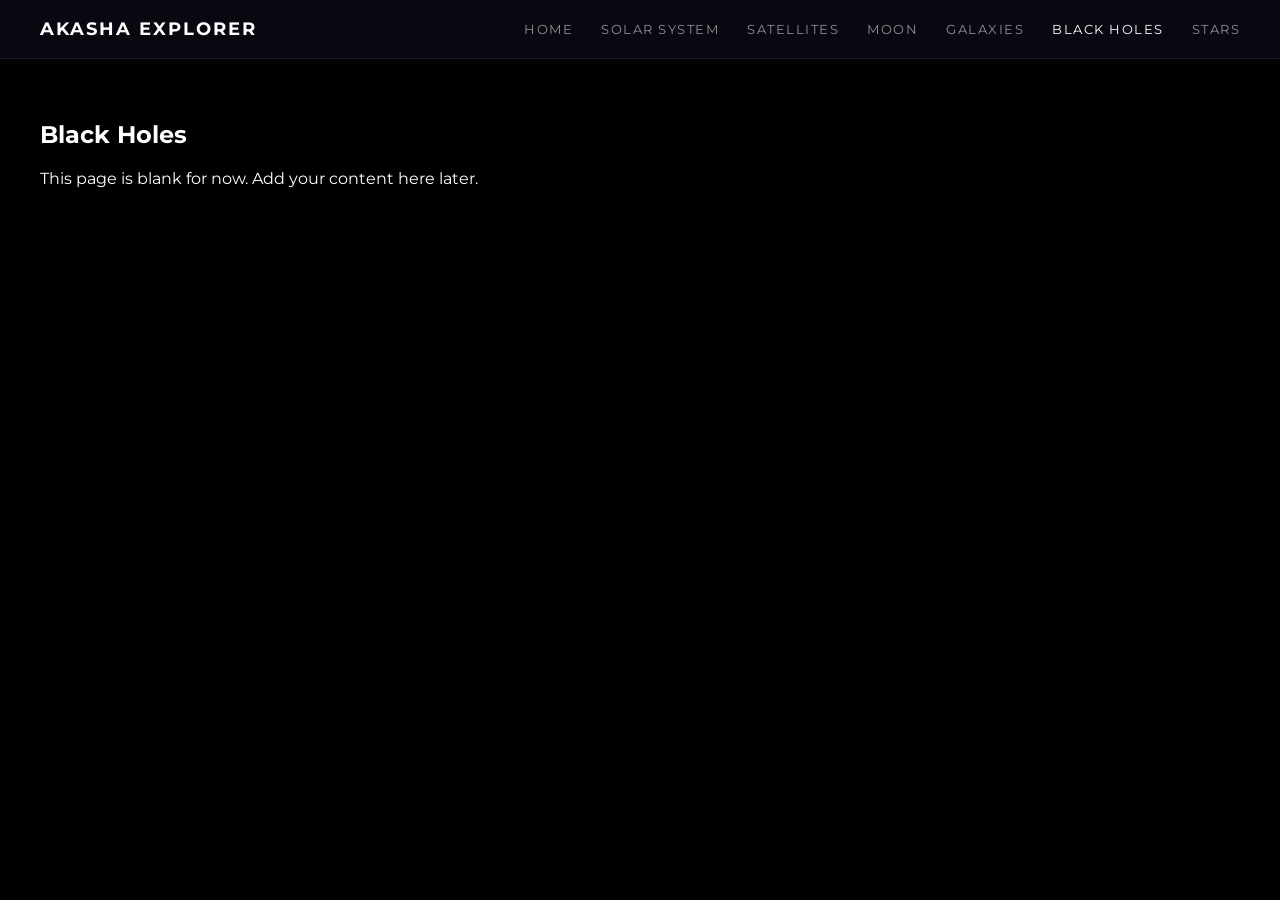
==== blackholes.html @ c32c744d "addpages" ====
<!DOCTYPE html>
<html lang="en">
<head>
  <meta charset="UTF-8" />
  <meta name="viewport" content="width=device-width, initial-scale=1.0" />
  <link rel="stylesheet" href="https://cdnjs.cloudflare.com/ajax/libs/font-awesome/4.7.0/css/font-awesome.css" />
  <link rel="stylesheet" href="style.css" />
  <title>Akasha Explorer — Black Holes</title>
</head>
<body class="blackholes-page">
  <header class="page-header">
    <a class="brand" href="index.html">Akasha Explorer</a>
    <nav class="page-nav">
      <a href="index.html">Home</a>
      <a href="solar.html">Solar System</a>
      <a href="satellites.html">Satellites</a>
      <a href="moon.html">Moon</a>
      <a href="galaxies.html">Galaxies</a>
      <a class="active" href="blackholes.html">Black Holes</a>
      <a href="stars.html">Stars</a>
    </nav>
  </header>

  <section class="page-section">
    <div class="page-placeholder">
      <h1>Black Holes</h1>
      <p>This page is blank for now. Add your content here later.</p>
    </div>
  </section>
</body>
</html>
---- style.css ----
@import url("https://fonts.googleapis.com/css?family=Montserrat:300,400,700");
.solar_systm {
  transform-style: preserve-3d;
  pointer-events: none;
  height: 100%;
  position: absolute;
  left: 0;
  right: 0;
}

* {
  -webkit-user-select: none;
  /* Chrome all / Safari all */
  -moz-user-select: none;
  /* Firefox all */
  -ms-user-select: none;
  /* IE 10+ */
  user-select: none;
  /* Likely future */
}

body .solar_systm .planet, body input[type=radio][name=planet]::after, body .overlay {
  position: absolute;
  left: 0;
  right: 0;
  top: 50%;
  transform: translateY(-50%);
  margin: auto;
}

body .solar_systm .planet.neptune .trajectory.ner, body .solar_systm .planet.neptune .trajectory.pro, body .solar_systm .planet.neptune .trajectory.tri, body .solar_systm .planet.uranus .trajectory.umb, body .solar_systm .planet.uranus .trajectory.ari, body .solar_systm .planet.uranus .trajectory.mir, body .solar_systm .planet.saturn .trajectory.enc, body .solar_systm .planet.saturn .trajectory.di, body .solar_systm .planet.saturn .trajectory.ti, body .solar_systm .planet.jupiter .trajectory.ga, body .solar_systm .planet.jupiter .trajectory.eu, body .solar_systm .planet.jupiter .trajectory.lop, body .solar_systm .planet.mars .trajectory.p, body .solar_systm .planet.mars .trajectory.d, body .solar_systm .planet.earth .trajectory.m {
  border: 2px dashed white;
  position: absolute;
  border-radius: 3400px;
  background: none !important;
  z-index: -2;
}

body .solar_systm .planet {
  height: 1200px;
  width: 1200px;
  border-radius: 600px;
  background: red;
  transition: transform 2.8s 0.23s cubic-bezier(0.33, 0, 0, 1), opacity 2s 0.8s, box-shadow 0s 0s;
  background-size: 1140px 910px !important;
  top: auto;
  bottom: -920px;
}
body .solar_systm .planet .moon {
  height: 200px;
  width: 200px;
  border-radius: 600px;
  background: red;
  position: absolute;
  text-align: center;
  color: white;
  text-transform: uppercase;
  opacity: 0;
  transition: all 0.6s 0.2s;
}
body .solar_systm .planet .moon h2 {
  font-weight: 100;
  font-size: 40px;
  letter-spacing: 5px;
  margin: 0;
  position: relative;
  top: -120px;
}
body .solar_systm .planet .moon h3 {
  font-weight: 100;
  font-size: 20px;
  letter-spacing: 5px;
  color: #fea082;
  margin: 0;
  position: relative;
  top: -120px;
}
@keyframes planet {
  from {
    background-position-y: 0px;
  }
  to {
    background-position-y: -1000px;
  }
}

body .solar {
  position: absolute;
  transform: rotatex(-20deg);
  perspective: 800px;
  width: 100%;
  height: 100%;
  transform-style: preserve-3d;
}

body input[type=radio][name=planet]::after {
  width: 220px;
  height: 220px;
  border-radius: 550px;
  appearance: none;
  outline: none;
  cursor: pointer;
  z-index: 12;
  left: 18px;
  bottom: 282px;
}

body {
  background: black;
  font-family: "Montserrat", sans-serif;
  margin: 0;
  padding: 0;
  color: white;
}
body:not(.home-page):not(.satellites-page):not(.moon-page) {
  overflow: hidden;
  height: 100vh;
}
body .logo {
  color: white;
  position: absolute;
  top: 40px;
  left: 0;
  right: 0;
  margin: auto;
  text-align: center;
  font-size: 14px;
  text-transform: uppercase;
  font-weight: 100;
  letter-spacing: 4px;
}
body .logo span {
  font-size: 12px;
  color: #f39041;
  display: block;
}
body label {
  cursor: pointer;
}
body label.mercury > .preview {
  background: url("https://www.solarsystemscope.com/images/textures/full/2k_makemake_fictional.jpg") !important;
}
body label.venus > .preview {
  background: url("https://nasa3d.arc.nasa.gov/shared_assets/images/ven0aaa2/ven0aaa2-copy-428-321.jpg") !important;
}
body label.earth > .preview {
  background: url("https://img00.deviantart.net/04ef/i/2009/114/3/e/new_earth_texture_map_by_lightondesigns.jpg") !important;
}
body label.mars > .preview {
  background: url("https://s3-us-west-2.amazonaws.com/s.cdpn.io/217233/mars_texture.jpg") !important;
}
body label.jupiter > .preview {
  background: url("https://www.jpl.nasa.gov/spaceimages/images/largesize/PIA07782_hires.jpg") !important;
}
body label.saturn > .preview {
  background: url("https://www.solarsystemscope.com/images/textures/full/2k_saturn.jpg") !important;
}
body label.uranus > .preview {
  background: url("https://img00.deviantart.net/957c/i/2017/165/4/9/uranus_texture_map_by_jcpag2010-db7yjwb.png") !important;
}
body label.neptune > .preview {
  background: url("https://img00.deviantart.net/f068/i/2017/165/b/c/neptune_texture_map_by_jcpag2010-dbcjcv5.png") !important;
}
body label.pluto > .preview {
  background: url("https://pre00.deviantart.net/4677/th/pre/f/2015/314/4/e/pluto_map__2015_nov_10__by_snowfall_the_cat-d918tlb.png") !important;
}
body label.menu {
  color: white;
  display: block;
  position: absolute;
  cursor: pointer;
  left: 90px;
  z-index: 2;
}
body label.menu:after {
  display: block;
  width: 12px;
  height: 12px;
  border: 2px solid white;
  border-radius: 60px;
  content: "";
  z-index: 2;
  position: absolute;
  top: -4px;
  left: -4px;
}
body label.menu:hover h2, body label.menu:hover h3 {
  opacity: 1;
}
body label.menu.mercury h2 .pip {
  background: #E8927C;
}
body label.menu.venus h2 .pip {
  background: #b45d15;
}
body label.menu.earth h2 .pip {
  background: #26daaa;
}
body label.menu.mars h2 .pip {
  background: #e55f45;
}
body label.menu.jupiter h2 .pip {
  background: orange;
}
body label.menu.saturn h2 .pip {
  background: #b29d81;
}
body label.menu.uranus h2 .pip {
  background: #8dcdd8;
}
body label.menu.neptune h2 .pip {
  background: #4f83e2;
}
body label.menu.pluto h2 .pip {
  background: #FF8732;
}
body label.menu .preview {
  width: 30px;
  height: 30px;
  background: yellow;
  float: left;
  background-size: auto 100% !important;
  position: absolute;
  border-radius: 100px;
  box-shadow: 0 -13px 10px 2px black inset;
}
body label.menu .info {
  position: relative;
  left: 50px;
  top: 1px;
}
body label.menu h2,
body label.menu h3 {
  text-transform: uppercase;
  margin: 0;
  font-weight: 100;
  letter-spacing: 2px;
}
body label.menu h2 {
  font-size: 11px;
  opacity: 0.4;
  margin-bottom: 4px;
}
body label.menu h2 .pip {
  width: 0;
  height: 9px;
  background: #fea082;
  float: left;
  position: relative;
  top: 3px;
  transition: all 0.3s;
  margin-right: 0px;
}
body label.menu h3 {
  font-size: 8px;
  letter-spacing: 1px;
  transition: all 0.3s;
  opacity: 0.3;
}
body label.menu:nth-of-type(1) {
  top: calc(50vh + 100px + ((14px + 34px) * 1) + 0px - 369px);
}
body label.menu:nth-of-type(2) {
  top: calc(50vh + 100px + ((14px + 34px) * 2) + 0px - 369px);
}
body label.menu:nth-of-type(3) {
  top: calc(50vh + 100px + ((14px + 34px) * 3) + 0px - 369px);
}
body label.menu:nth-of-type(4) {
  top: calc(50vh + 100px + ((14px + 34px) * 4) + 0px - 369px);
}
body label.menu:nth-of-type(5) {
  top: calc(50vh + 100px + ((14px + 34px) * 5) + 0px - 369px);
}
body label.menu:nth-of-type(6) {
  top: calc(50vh + 100px + ((14px + 34px) * 6) + 0px - 369px);
}
body label.menu:nth-of-type(7) {
  top: calc(50vh + 100px + ((14px + 34px) * 7) + 0px - 369px);
}
body label.menu:nth-of-type(8) {
  top: calc(50vh + 100px + ((14px + 34px) * 8) + 0px - 369px);
}
body label.menu:nth-of-type(9) {
  top: calc(50vh + 100px + ((14px + 34px) * 9) + 0px - 369px);
}
body input.read {
  display: none;
}
body .read:checked + label + input + .panel {
  right: 0;
}
body .read:checked + label {
  width: calc(100% - 420px);
}
body .read:checked + label::after {
  opacity: 1;
  left: 0;
}
body .read:checked + label + label {
  transition: all 0.3s 0.6s;
  opacity: 1;
}
body .read:not(:checked) + label + label {
  transition: all 0.3s 0s;
  opacity: 0;
}
body label.close {
  position: absolute;
  right: 60px;
  opacity: 0;
  transition: all 0.3s 0.4s;
  z-index: 3;
  top: 65px;
}
body label.closeBig {
  position: absolute;
  top: 0;
  left: 0;
  z-index: 3;
  height: 100vh;
  transition: all 0.2s;
  z-index: 10;
  width: 0;
  background: rgba(56, 37, 99, 0.38);
}
body label.closeBig::after {
  content: "Back";
  text-align: center;
  font-size: 30px;
  color: white;
  position: absolute;
  left: -140px;
  opacity: 0;
  right: 0;
  top: 50%;
  transform: translateY(-50%);
}
body .overlay {
  border-bottom: 1020px solid black;
  width: 1800px;
  height: 620px;
  top: auto;
  -webkit-transform: none;
  transform: none;
  top: -240px;
  left: -303px;
  opacity: 1;
  border-radius: 100%;
  z-index: 0;
  box-shadow: 0px -190px 215px 110px black inset;
}
body input[type=radio][name=planet] {
  appearance: none;
}
body input[type=radio][name=planet]::after {
  content: "";
}
body input[type=radio][name=planet].planet1:checked::after {
  display: none;
}
body input[type=radio][name=planet].planet1:checked + label + input::after {
  display: none;
}
body input[type=radio][name=planet].planet1:checked + label + div .solar_systm:nth-of-type(1) {
  pointer-events: all;
}
body input[type=radio][name=planet].planet1:checked + label + div .solar_systm:nth-of-type(1) .planet {
  transform: translateZ(0px) translateY(0) rotatex(4deg) scaleX(0.89);
  opacity: 2;
  animation: planet 60s 3.9s infinite linear;
}
body input[type=radio][name=planet].planet1:checked + label + div .solar_systm:nth-of-type(1) .planet_description {
  opacity: 1;
  transition: all 0.6s 2.6s;
}
body input[type=radio][name=planet].planet1:checked + label + div .solar_systm:nth-of-type(1) .planet_description h2,
body input[type=radio][name=planet].planet1:checked + label + div .solar_systm:nth-of-type(1) .planet_description h1 {
  position: relative;
  top: 0px;
  transition: all 0.5s 3s;
}
body input[type=radio][name=planet].planet1:checked + label + div .solar_systm:nth-of-type(1) .planet_description p,
body input[type=radio][name=planet].planet1:checked + label + div .solar_systm:nth-of-type(1) .planet_description a {
  transition: all 1s 3.5s, padding 0.3s 0s;
  opacity: 1;
}
body input[type=radio][name=planet].planet1:checked + label + div .solar_systm:nth-of-type(1) .planet .moon {
  opacity: 1;
  transition: all 1s 3.2s;
}
body input[type=radio][name=planet].planet1:checked + label + div .solar_systm:nth-of-type(1) .planet .trajectory {
  opacity: 0.2;
  transition: all 0.6s 2.9s;
}
body input[type=radio][name=planet].planet1:checked + label + div .solar_systm:nth-of-type(1) .planet .overlay {
  opacity: 1;
  top: -240px;
}
body input[type=radio][name=planet].planet1:checked + label + div .solar_systm:nth-of-type(2) .planet {
  transform: translateZ(-2300px) translateY(0) rotatex(4deg) scaleX(0.89);
  opacity: 1;
}
body input[type=radio][name=planet].planet1:checked + label + div .solar_systm:nth-of-type(3) .planet {
  transform: translateZ(-4600px) translateY(0) rotatex(4deg) scaleX(0.89);
  opacity: 0;
}
body input[type=radio][name=planet].planet1:checked + label + div .solar_systm:nth-of-type(4) .planet {
  transform: translateZ(-6900px) translateY(0) rotatex(4deg) scaleX(0.89);
  opacity: -1;
}
body input[type=radio][name=planet].planet1:checked + label + div .solar_systm:nth-of-type(5) .planet {
  transform: translateZ(-9200px) translateY(0) rotatex(4deg) scaleX(0.89);
  opacity: -2;
}
body input[type=radio][name=planet].planet1:checked + label + div .solar_systm:nth-of-type(6) .planet {
  transform: translateZ(-11500px) translateY(0) rotatex(4deg) scaleX(0.89);
  opacity: -3;
}
body input[type=radio][name=planet].planet1:checked + label + div .solar_systm:nth-of-type(7) .planet {
  transform: translateZ(-13800px) translateY(0) rotatex(4deg) scaleX(0.89);
  opacity: -4;
}
body input[type=radio][name=planet].planet1:checked + label + div .solar_systm:nth-of-type(8) .planet {
  transform: translateZ(-16100px) translateY(0) rotatex(4deg) scaleX(0.89);
  opacity: -5;
}
body input[type=radio][name=planet].planet1:checked + label + div .solar_systm:nth-of-type(9) .planet {
  transform: translateZ(-18400px) translateY(0) rotatex(4deg) scaleX(0.89);
  opacity: -6;
}
body input[type=radio][name=planet].planet1:checked + label.mercury > .info h3 {
  color: #E8927C;
}
body input[type=radio][name=planet].planet1:checked + label.venus > .info h3 {
  color: #b45d15;
}
body input[type=radio][name=planet].planet1:checked + label.earth > .info h3 {
  color: #26daaa;
}
body input[type=radio][name=planet].planet1:checked + label.mars > .info h3 {
  color: #e55f45;
}
body input[type=radio][name=planet].planet1:checked + label.jupiter > .info h3 {
  color: orange;
}
body input[type=radio][name=planet].planet1:checked + label.saturn > .info h3 {
  color: #b29d81;
}
body input[type=radio][name=planet].planet1:checked + label.uranus > .info h3 {
  color: #8dcdd8;
}
body input[type=radio][name=planet].planet1:checked + label.neptune > .info h3 {
  color: #4f83e2;
}
body input[type=radio][name=planet].planet1:checked + label.pluto > .info h3 {
  color: #FF8732;
}
body input[type=radio][name=planet].planet1:checked + label {
  opacity: 1;
}
body input[type=radio][name=planet].planet1:checked + label:before {
  display: block;
  width: 4px;
  height: 4px;
  position: absolute;
  left: 2px;
  top: 2px;
  z-index: 2;
  background: white;
  border-radius: 4px;
  content: "";
}
body input[type=radio][name=planet].planet1:checked + label > .info h2 {
  opacity: 1;
}
body input[type=radio][name=planet].planet1:checked + label > .info h2 .pip {
  width: 30px;
  margin-right: 6px;
}
body input[type=radio][name=planet].planet1:checked + label > .info h3 {
  opacity: 1;
  color: #fea082;
}
body input[type=radio][name=planet] {
  appearance: none;
}
body input[type=radio][name=planet]::after {
  content: "";
}
body input[type=radio][name=planet].planet2:checked::after {
  display: none;
}
body input[type=radio][name=planet].planet2:checked + label + input::after {
  display: none;
}
body input[type=radio][name=planet].planet2:checked + label + input + label + input::after {
  display: none;
}
body input[type=radio][name=planet].planet2:checked + label + input + label + div .solar_systm:nth-of-type(2) {
  pointer-events: all;
}
body input[type=radio][name=planet].planet2:checked + label + input + label + div .solar_systm:nth-of-type(1) .planet {
  transform: translateZ(2300px) translateY(0) rotatex(4deg) scaleX(0.89);
  opacity: 3;
}
body input[type=radio][name=planet].planet2:checked + label + input + label + div .solar_systm:nth-of-type(2) .planet {
  transform: translateZ(0px) translateY(0) rotatex(4deg) scaleX(0.89);
  opacity: 2;
  animation: planet 60s 3.9s infinite linear;
}
body input[type=radio][name=planet].planet2:checked + label + input + label + div .solar_systm:nth-of-type(2) .planet_description {
  opacity: 1;
  transition: all 0.6s 2.6s;
}
body input[type=radio][name=planet].planet2:checked + label + input + label + div .solar_systm:nth-of-type(2) .planet_description h2,
body input[type=radio][name=planet].planet2:checked + label + input + label + div .solar_systm:nth-of-type(2) .planet_description h1 {
  position: relative;
  top: 0px;
  transition: all 0.5s 3s;
}
body input[type=radio][name=planet].planet2:checked + label + input + label + div .solar_systm:nth-of-type(2) .planet_description p,
body input[type=radio][name=planet].planet2:checked + label + input + label + div .solar_systm:nth-of-type(2) .planet_description a {
  transition: all 1s 3.5s, padding 0.3s 0s;
  opacity: 1;
}
body input[type=radio][name=planet].planet2:checked + label + input + label + div .solar_systm:nth-of-type(2) .planet .moon {
  opacity: 1;
  transition: all 1s 3.2s;
}
body input[type=radio][name=planet].planet2:checked + label + input + label + div .solar_systm:nth-of-type(2) .planet .trajectory {
  opacity: 0.2;
  transition: all 0.6s 2.9s;
}
body input[type=radio][name=planet].planet2:checked + label + input + label + div .solar_systm:nth-of-type(2) .planet .overlay {
  opacity: 1;
  top: -240px;
}
body input[type=radio][name=planet].planet2:checked + label + input + label + div .solar_systm:nth-of-type(3) .planet {
  transform: translateZ(-2300px) translateY(0) rotatex(4deg) scaleX(0.89);
  opacity: 1;
}
body input[type=radio][name=planet].planet2:checked + label + input + label + div .solar_systm:nth-of-type(4) .planet {
  transform: translateZ(-4600px) translateY(0) rotatex(4deg) scaleX(0.89);
  opacity: 0;
}
body input[type=radio][name=planet].planet2:checked + label + input + label + div .solar_systm:nth-of-type(5) .planet {
  transform: translateZ(-6900px) translateY(0) rotatex(4deg) scaleX(0.89);
  opacity: -1;
}
body input[type=radio][name=planet].planet2:checked + label + input + label + div .solar_systm:nth-of-type(6) .planet {
  transform: translateZ(-9200px) translateY(0) rotatex(4deg) scaleX(0.89);
  opacity: -2;
}
body input[type=radio][name=planet].planet2:checked + label + input + label + div .solar_systm:nth-of-type(7) .planet {
  transform: translateZ(-11500px) translateY(0) rotatex(4deg) scaleX(0.89);
  opacity: -3;
}
body input[type=radio][name=planet].planet2:checked + label + input + label + div .solar_systm:nth-of-type(8) .planet {
  transform: translateZ(-13800px) translateY(0) rotatex(4deg) scaleX(0.89);
  opacity: -4;
}
body input[type=radio][name=planet].planet2:checked + label + input + label + div .solar_systm:nth-of-type(9) .planet {
  transform: translateZ(-16100px) translateY(0) rotatex(4deg) scaleX(0.89);
  opacity: -5;
}
body input[type=radio][name=planet].planet2:checked + label.mercury > .info h3 {
  color: #E8927C;
}
body input[type=radio][name=planet].planet2:checked + label.venus > .info h3 {
  color: #b45d15;
}
body input[type=radio][name=planet].planet2:checked + label.earth > .info h3 {
  color: #26daaa;
}
body input[type=radio][name=planet].planet2:checked + label.mars > .info h3 {
  color: #e55f45;
}
body input[type=radio][name=planet].planet2:checked + label.jupiter > .info h3 {
  color: orange;
}
body input[type=radio][name=planet].planet2:checked + label.saturn > .info h3 {
  color: #b29d81;
}
body input[type=radio][name=planet].planet2:checked + label.uranus > .info h3 {
  color: #8dcdd8;
}
body input[type=radio][name=planet].planet2:checked + label.neptune > .info h3 {
  color: #4f83e2;
}
body input[type=radio][name=planet].planet2:checked + label.pluto > .info h3 {
  color: #FF8732;
}
body input[type=radio][name=planet].planet2:checked + label {
  opacity: 1;
}
body input[type=radio][name=planet].planet2:checked + label:before {
  display: block;
  width: 4px;
  height: 4px;
  position: absolute;
  left: 2px;
  top: 2px;
  z-index: 2;
  background: white;
  border-radius: 4px;
  content: "";
}
body input[type=radio][name=planet].planet2:checked + label > .info h2 {
  opacity: 1;
}
body input[type=radio][name=planet].planet2:checked + label > .info h2 .pip {
  width: 30px;
  margin-right: 6px;
}
body input[type=radio][name=planet].planet2:checked + label > .info h3 {
  opacity: 1;
  color: #fea082;
}
body input[type=radio][name=planet] {
  appearance: none;
}
body input[type=radio][name=planet]::after {
  content: "";
}
body input[type=radio][name=planet].planet3:checked::after {
  display: none;
}
body input[type=radio][name=planet].planet3:checked + label + input::after {
  display: none;
}
body input[type=radio][name=planet].planet3:checked + label + input + label + input::after {
  display: none;
}
body input[type=radio][name=planet].planet3:checked + label + input + label + input + label + input::after {
  display: none;
}
body input[type=radio][name=planet].planet3:checked + label + input + label + input + label + div .solar_systm:nth-of-type(3) {
  pointer-events: all;
}
body input[type=radio][name=planet].planet3:checked + label + input + label + input + label + div .solar_systm:nth-of-type(1) .planet {
  transform: translateZ(4600px) translateY(0) rotatex(4deg) scaleX(0.89);
  opacity: 4;
}
body input[type=radio][name=planet].planet3:checked + label + input + label + input + label + div .solar_systm:nth-of-type(2) .planet {
  transform: translateZ(2300px) translateY(0) rotatex(4deg) scaleX(0.89);
  opacity: 3;
}
body input[type=radio][name=planet].planet3:checked + label + input + label + input + label + div .solar_systm:nth-of-type(3) .planet {
  transform: translateZ(0px) translateY(0) rotatex(4deg) scaleX(0.89);
  opacity: 2;
  animation: planet 60s 3.9s infinite linear;
}
body input[type=radio][name=planet].planet3:checked + label + input + label + input + label + div .solar_systm:nth-of-type(3) .planet_description {
  opacity: 1;
  transition: all 0.6s 2.6s;
}
body input[type=radio][name=planet].planet3:checked + label + input + label + input + label + div .solar_systm:nth-of-type(3) .planet_description h2,
body input[type=radio][name=planet].planet3:checked + label + input + label + input + label + div .solar_systm:nth-of-type(3) .planet_description h1 {
  position: relative;
  top: 0px;
  transition: all 0.5s 3s;
}
body input[type=radio][name=planet].planet3:checked + label + input + label + input + label + div .solar_systm:nth-of-type(3) .planet_description p,
body input[type=radio][name=planet].planet3:checked + label + input + label + input + label + div .solar_systm:nth-of-type(3) .planet_description a {
  transition: all 1s 3.5s, padding 0.3s 0s;
  opacity: 1;
}
body input[type=radio][name=planet].planet3:checked + label + input + label + input + label + div .solar_systm:nth-of-type(3) .planet .moon {
  opacity: 1;
  transition: all 1s 3.2s;
}
body input[type=radio][name=planet].planet3:checked + label + input + label + input + label + div .solar_systm:nth-of-type(3) .planet .trajectory {
  opacity: 0.2;
  transition: all 0.6s 2.9s;
}
body input[type=radio][name=planet].planet3:checked + label + input + label + input + label + div .solar_systm:nth-of-type(3) .planet .overlay {
  opacity: 1;
  top: -240px;
}
body input[type=radio][name=planet].planet3:checked + label + input + label + input + label + div .solar_systm:nth-of-type(4) .planet {
  transform: translateZ(-2300px) translateY(0) rotatex(4deg) scaleX(0.89);
  opacity: 1;
}
body input[type=radio][name=planet].planet3:checked + label + input + label + input + label + div .solar_systm:nth-of-type(5) .planet {
  transform: translateZ(-4600px) translateY(0) rotatex(4deg) scaleX(0.89);
  opacity: 0;
}
body input[type=radio][name=planet].planet3:checked + label + input + label + input + label + div .solar_systm:nth-of-type(6) .planet {
  transform: translateZ(-6900px) translateY(0) rotatex(4deg) scaleX(0.89);
  opacity: -1;
}
body input[type=radio][name=planet].planet3:checked + label + input + label + input + label + div .solar_systm:nth-of-type(7) .planet {
  transform: translateZ(-9200px) translateY(0) rotatex(4deg) scaleX(0.89);
  opacity: -2;
}
body input[type=radio][name=planet].planet3:checked + label + input + label + input + label + div .solar_systm:nth-of-type(8) .planet {
  transform: translateZ(-11500px) translateY(0) rotatex(4deg) scaleX(0.89);
  opacity: -3;
}
body input[type=radio][name=planet].planet3:checked + label + input + label + input + label + div .solar_systm:nth-of-type(9) .planet {
  transform: translateZ(-13800px) translateY(0) rotatex(4deg) scaleX(0.89);
  opacity: -4;
}
body input[type=radio][name=planet].planet3:checked + label.mercury > .info h3 {
  color: #E8927C;
}
body input[type=radio][name=planet].planet3:checked + label.venus > .info h3 {
  color: #b45d15;
}
body input[type=radio][name=planet].planet3:checked + label.earth > .info h3 {
  color: #26daaa;
}
body input[type=radio][name=planet].planet3:checked + label.mars > .info h3 {
  color: #e55f45;
}
body input[type=radio][name=planet].planet3:checked + label.jupiter > .info h3 {
  color: orange;
}
body input[type=radio][name=planet].planet3:checked + label.saturn > .info h3 {
  color: #b29d81;
}
body input[type=radio][name=planet].planet3:checked + label.uranus > .info h3 {
  color: #8dcdd8;
}
body input[type=radio][name=planet].planet3:checked + label.neptune > .info h3 {
  color: #4f83e2;
}
body input[type=radio][name=planet].planet3:checked + label.pluto > .info h3 {
  color: #FF8732;
}
body input[type=radio][name=planet].planet3:checked + label {
  opacity: 1;
}
body input[type=radio][name=planet].planet3:checked + label:before {
  display: block;
  width: 4px;
  height: 4px;
  position: absolute;
  left: 2px;
  top: 2px;
  z-index: 2;
  background: white;
  border-radius: 4px;
  content: "";
}
body input[type=radio][name=planet].planet3:checked + label > .info h2 {
  opacity: 1;
}
body input[type=radio][name=planet].planet3:checked + label > .info h2 .pip {
  width: 30px;
  margin-right: 6px;
}
body input[type=radio][name=planet].planet3:checked + label > .info h3 {
  opacity: 1;
  color: #fea082;
}
body input[type=radio][name=planet] {
  appearance: none;
}
body input[type=radio][name=planet]::after {
  content: "";
}
body input[type=radio][name=planet].planet4:checked::after {
  display: none;
}
body input[type=radio][name=planet].planet4:checked + label + input::after {
  display: none;
}
body input[type=radio][name=planet].planet4:checked + label + input + label + input::after {
  display: none;
}
body input[type=radio][name=planet].planet4:checked + label + input + label + input + label + input::after {
  display: none;
}
body input[type=radio][name=planet].planet4:checked + label + input + label + input + label + input + label + input::after {
  display: none;
}
body input[type=radio][name=planet].planet4:checked + label + input + label + input + label + input + label + div .solar_systm:nth-of-type(4) {
  pointer-events: all;
}
body input[type=radio][name=planet].planet4:checked + label + input + label + input + label + input + label + div .solar_systm:nth-of-type(1) .planet {
  transform: translateZ(6900px) translateY(0) rotatex(4deg) scaleX(0.89);
  opacity: 5;
}
body input[type=radio][name=planet].planet4:checked + label + input + label + input + label + input + label + div .solar_systm:nth-of-type(2) .planet {
  transform: translateZ(4600px) translateY(0) rotatex(4deg) scaleX(0.89);
  opacity: 4;
}
body input[type=radio][name=planet].planet4:checked + label + input + label + input + label + input + label + div .solar_systm:nth-of-type(3) .planet {
  transform: translateZ(2300px) translateY(0) rotatex(4deg) scaleX(0.89);
  opacity: 3;
}
body input[type=radio][name=planet].planet4:checked + label + input + label + input + label + input + label + div .solar_systm:nth-of-type(4) .planet {
  transform: translateZ(0px) translateY(0) rotatex(4deg) scaleX(0.89);
  opacity: 2;
  animation: planet 60s 3.9s infinite linear;
}
body input[type=radio][name=planet].planet4:checked + label + input + label + input + label + input + label + div .solar_systm:nth-of-type(4) .planet_description {
  opacity: 1;
  transition: all 0.6s 2.6s;
}
body input[type=radio][name=planet].planet4:checked + label + input + label + input + label + input + label + div .solar_systm:nth-of-type(4) .planet_description h2,
body input[type=radio][name=planet].planet4:checked + label + input + label + input + label + input + label + div .solar_systm:nth-of-type(4) .planet_description h1 {
  position: relative;
  top: 0px;
  transition: all 0.5s 3s;
}
body input[type=radio][name=planet].planet4:checked + label + input + label + input + label + input + label + div .solar_systm:nth-of-type(4) .planet_description p,
body input[type=radio][name=planet].planet4:checked + label + input + label + input + label + input + label + div .solar_systm:nth-of-type(4) .planet_description a {
  transition: all 1s 3.5s, padding 0.3s 0s;
  opacity: 1;
}
body input[type=radio][name=planet].planet4:checked + label + input + label + input + label + input + label + div .solar_systm:nth-of-type(4) .planet .moon {
  opacity: 1;
  transition: all 1s 3.2s;
}
body input[type=radio][name=planet].planet4:checked + label + input + label + input + label + input + label + div .solar_systm:nth-of-type(4) .planet .trajectory {
  opacity: 0.2;
  transition: all 0.6s 2.9s;
}
body input[type=radio][name=planet].planet4:checked + label + input + label + input + label + input + label + div .solar_systm:nth-of-type(4) .planet .overlay {
  opacity: 1;
  top: -240px;
}
body input[type=radio][name=planet].planet4:checked + label + input + label + input + label + input + label + div .solar_systm:nth-of-type(5) .planet {
  transform: translateZ(-2300px) translateY(0) rotatex(4deg) scaleX(0.89);
  opacity: 1;
}
body input[type=radio][name=planet].planet4:checked + label + input + label + input + label + input + label + div .solar_systm:nth-of-type(6) .planet {
  transform: translateZ(-4600px) translateY(0) rotatex(4deg) scaleX(0.89);
  opacity: 0;
}
body input[type=radio][name=planet].planet4:checked + label + input + label + input + label + input + label + div .solar_systm:nth-of-type(7) .planet {
  transform: translateZ(-6900px) translateY(0) rotatex(4deg) scaleX(0.89);
  opacity: -1;
}
body input[type=radio][name=planet].planet4:checked + label + input + label + input + label + input + label + div .solar_systm:nth-of-type(8) .planet {
  transform: translateZ(-9200px) translateY(0) rotatex(4deg) scaleX(0.89);
  opacity: -2;
}
body input[type=radio][name=planet].planet4:checked + label + input + label + input + label + input + label + div .solar_systm:nth-of-type(9) .planet {
  transform: translateZ(-11500px) translateY(0) rotatex(4deg) scaleX(0.89);
  opacity: -3;
}
body input[type=radio][name=planet].planet4:checked + label.mercury > .info h3 {
  color: #E8927C;
}
body input[type=radio][name=planet].planet4:checked + label.venus > .info h3 {
  color: #b45d15;
}
body input[type=radio][name=planet].planet4:checked + label.earth > .info h3 {
  color: #26daaa;
}
body input[type=radio][name=planet].planet4:checked + label.mars > .info h3 {
  color: #e55f45;
}
body input[type=radio][name=planet].planet4:checked + label.jupiter > .info h3 {
  color: orange;
}
body input[type=radio][name=planet].planet4:checked + label.saturn > .info h3 {
  color: #b29d81;
}
body input[type=radio][name=planet].planet4:checked + label.uranus > .info h3 {
  color: #8dcdd8;
}
body input[type=radio][name=planet].planet4:checked + label.neptune > .info h3 {
  color: #4f83e2;
}
body input[type=radio][name=planet].planet4:checked + label.pluto > .info h3 {
  color: #FF8732;
}
body input[type=radio][name=planet].planet4:checked + label {
  opacity: 1;
}
body input[type=radio][name=planet].planet4:checked + label:before {
  display: block;
  width: 4px;
  height: 4px;
  position: absolute;
  left: 2px;
  top: 2px;
  z-index: 2;
  background: white;
  border-radius: 4px;
  content: "";
}
body input[type=radio][name=planet].planet4:checked + label > .info h2 {
  opacity: 1;
}
body input[type=radio][name=planet].planet4:checked + label > .info h2 .pip {
  width: 30px;
  margin-right: 6px;
}
body input[type=radio][name=planet].planet4:checked + label > .info h3 {
  opacity: 1;
  color: #fea082;
}
body input[type=radio][name=planet] {
  appearance: none;
}
body input[type=radio][name=planet]::after {
  content: "";
}
body input[type=radio][name=planet].planet5:checked::after {
  display: none;
}
body input[type=radio][name=planet].planet5:checked + label + input::after {
  display: none;
}
body input[type=radio][name=planet].planet5:checked + label + input + label + input::after {
  display: none;
}
body input[type=radio][name=planet].planet5:checked + label + input + label + input + label + input::after {
  display: none;
}
body input[type=radio][name=planet].planet5:checked + label + input + label + input + label + input + label + input::after {
  display: none;
}
body input[type=radio][name=planet].planet5:checked + label + input + label + input + label + input + label + input + label + input::after {
  display: none;
}
body input[type=radio][name=planet].planet5:checked + label + input + label + input + label + input + label + input + label + div .solar_systm:nth-of-type(5) {
  pointer-events: all;
}
body input[type=radio][name=planet].planet5:checked + label + input + label + input + label + input + label + input + label + div .solar_systm:nth-of-type(1) .planet {
  transform: translateZ(9200px) translateY(0) rotatex(4deg) scaleX(0.89);
  opacity: 6;
}
body input[type=radio][name=planet].planet5:checked + label + input + label + input + label + input + label + input + label + div .solar_systm:nth-of-type(2) .planet {
  transform: translateZ(6900px) translateY(0) rotatex(4deg) scaleX(0.89);
  opacity: 5;
}
body input[type=radio][name=planet].planet5:checked + label + input + label + input + label + input + label + input + label + div .solar_systm:nth-of-type(3) .planet {
  transform: translateZ(4600px) translateY(0) rotatex(4deg) scaleX(0.89);
  opacity: 4;
}
body input[type=radio][name=planet].planet5:checked + label + input + label + input + label + input + label + input + label + div .solar_systm:nth-of-type(4) .planet {
  transform: translateZ(2300px) translateY(0) rotatex(4deg) scaleX(0.89);
  opacity: 3;
}
body input[type=radio][name=planet].planet5:checked + label + input + label + input + label + input + label + input + label + div .solar_systm:nth-of-type(5) .planet {
  transform: translateZ(0px) translateY(0) rotatex(4deg) scaleX(0.89);
  opacity: 2;
  animation: planet 60s 3.9s infinite linear;
}
body input[type=radio][name=planet].planet5:checked + label + input + label + input + label + input + label + input + label + div .solar_systm:nth-of-type(5) .planet_description {
  opacity: 1;
  transition: all 0.6s 2.6s;
}
body input[type=radio][name=planet].planet5:checked + label + input + label + input + label + input + label + input + label + div .solar_systm:nth-of-type(5) .planet_description h2,
body input[type=radio][name=planet].planet5:checked + label + input + label + input + label + input + label + input + label + div .solar_systm:nth-of-type(5) .planet_description h1 {
  position: relative;
  top: 0px;
  transition: all 0.5s 3s;
}
body input[type=radio][name=planet].planet5:checked + label + input + label + input + label + input + label + input + label + div .solar_systm:nth-of-type(5) .planet_description p,
body input[type=radio][name=planet].planet5:checked + label + input + label + input + label + input + label + input + label + div .solar_systm:nth-of-type(5) .planet_description a {
  transition: all 1s 3.5s, padding 0.3s 0s;
  opacity: 1;
}
body input[type=radio][name=planet].planet5:checked + label + input + label + input + label + input + label + input + label + div .solar_systm:nth-of-type(5) .planet .moon {
  opacity: 1;
  transition: all 1s 3.2s;
}
body input[type=radio][name=planet].planet5:checked + label + input + label + input + label + input + label + input + label + div .solar_systm:nth-of-type(5) .planet .trajectory {
  opacity: 0.2;
  transition: all 0.6s 2.9s;
}
body input[type=radio][name=planet].planet5:checked + label + input + label + input + label + input + label + input + label + div .solar_systm:nth-of-type(5) .planet .overlay {
  opacity: 1;
  top: -240px;
}
body input[type=radio][name=planet].planet5:checked + label + input + label + input + label + input + label + input + label + div .solar_systm:nth-of-type(6) .planet {
  transform: translateZ(-2300px) translateY(0) rotatex(4deg) scaleX(0.89);
  opacity: 1;
}
body input[type=radio][name=planet].planet5:checked + label + input + label + input + label + input + label + input + label + div .solar_systm:nth-of-type(7) .planet {
  transform: translateZ(-4600px) translateY(0) rotatex(4deg) scaleX(0.89);
  opacity: 0;
}
body input[type=radio][name=planet].planet5:checked + label + input + label + input + label + input + label + input + label + div .solar_systm:nth-of-type(8) .planet {
  transform: translateZ(-6900px) translateY(0) rotatex(4deg) scaleX(0.89);
  opacity: -1;
}
body input[type=radio][name=planet].planet5:checked + label + input + label + input + label + input + label + input + label + div .solar_systm:nth-of-type(9) .planet {
  transform: translateZ(-9200px) translateY(0) rotatex(4deg) scaleX(0.89);
  opacity: -2;
}
body input[type=radio][name=planet].planet5:checked + label.mercury > .info h3 {
  color: #E8927C;
}
body input[type=radio][name=planet].planet5:checked + label.venus > .info h3 {
  color: #b45d15;
}
body input[type=radio][name=planet].planet5:checked + label.earth > .info h3 {
  color: #26daaa;
}
body input[type=radio][name=planet].planet5:checked + label.mars > .info h3 {
  color: #e55f45;
}
body input[type=radio][name=planet].planet5:checked + label.jupiter > .info h3 {
  color: orange;
}
body input[type=radio][name=planet].planet5:checked + label.saturn > .info h3 {
  color: #b29d81;
}
body input[type=radio][name=planet].planet5:checked + label.uranus > .info h3 {
  color: #8dcdd8;
}
body input[type=radio][name=planet].planet5:checked + label.neptune > .info h3 {
  color: #4f83e2;
}
body input[type=radio][name=planet].planet5:checked + label.pluto > .info h3 {
  color: #FF8732;
}
body input[type=radio][name=planet].planet5:checked + label {
  opacity: 1;
}
body input[type=radio][name=planet].planet5:checked + label:before {
  display: block;
  width: 4px;
  height: 4px;
  position: absolute;
  left: 2px;
  top: 2px;
  z-index: 2;
  background: white;
  border-radius: 4px;
  content: "";
}
body input[type=radio][name=planet].planet5:checked + label > .info h2 {
  opacity: 1;
}
body input[type=radio][name=planet].planet5:checked + label > .info h2 .pip {
  width: 30px;
  margin-right: 6px;
}
body input[type=radio][name=planet].planet5:checked + label > .info h3 {
  opacity: 1;
  color: #fea082;
}
body input[type=radio][name=planet] {
  appearance: none;
}
body input[type=radio][name=planet]::after {
  content: "";
}
body input[type=radio][name=planet].planet6:checked::after {
  display: none;
}
body input[type=radio][name=planet].planet6:checked + label + input::after {
  display: none;
}
body input[type=radio][name=planet].planet6:checked + label + input + label + input::after {
  display: none;
}
body input[type=radio][name=planet].planet6:checked + label + input + label + input + label + input::after {
  display: none;
}
body input[type=radio][name=planet].planet6:checked + label + input + label + input + label + input + label + input::after {
  display: none;
}
body input[type=radio][name=planet].planet6:checked + label + input + label + input + label + input + label + input + label + input::after {
  display: none;
}
body input[type=radio][name=planet].planet6:checked + label + input + label + input + label + input + label + input + label + input + label + input::after {
  display: none;
}
body input[type=radio][name=planet].planet6:checked + label + input + label + input + label + input + label + input + label + input + label + div .solar_systm:nth-of-type(6) {
  pointer-events: all;
}
body input[type=radio][name=planet].planet6:checked + label + input + label + input + label + input + label + input + label + input + label + div .solar_systm:nth-of-type(1) .planet {
  transform: translateZ(11500px) translateY(0) rotatex(4deg) scaleX(0.89);
  opacity: 7;
}
body input[type=radio][name=planet].planet6:checked + label + input + label + input + label + input + label + input + label + input + label + div .solar_systm:nth-of-type(2) .planet {
  transform: translateZ(9200px) translateY(0) rotatex(4deg) scaleX(0.89);
  opacity: 6;
}
body input[type=radio][name=planet].planet6:checked + label + input + label + input + label + input + label + input + label + input + label + div .solar_systm:nth-of-type(3) .planet {
  transform: translateZ(6900px) translateY(0) rotatex(4deg) scaleX(0.89);
  opacity: 5;
}
body input[type=radio][name=planet].planet6:checked + label + input + label + input + label + input + label + input + label + input + label + div .solar_systm:nth-of-type(4) .planet {
  transform: translateZ(4600px) translateY(0) rotatex(4deg) scaleX(0.89);
  opacity: 4;
}
body input[type=radio][name=planet].planet6:checked + label + input + label + input + label + input + label + input + label + input + label + div .solar_systm:nth-of-type(5) .planet {
  transform: translateZ(2300px) translateY(0) rotatex(4deg) scaleX(0.89);
  opacity: 3;
}
body input[type=radio][name=planet].planet6:checked + label + input + label + input + label + input + label + input + label + input + label + div .solar_systm:nth-of-type(6) .planet {
  transform: translateZ(0px) translateY(0) rotatex(4deg) scaleX(0.89);
  opacity: 2;
  animation: planet 60s 3.9s infinite linear;
}
body input[type=radio][name=planet].planet6:checked + label + input + label + input + label + input + label + input + label + input + label + div .solar_systm:nth-of-type(6) .planet_description {
  opacity: 1;
  transition: all 0.6s 2.6s;
}
body input[type=radio][name=planet].planet6:checked + label + input + label + input + label + input + label + input + label + input + label + div .solar_systm:nth-of-type(6) .planet_description h2,
body input[type=radio][name=planet].planet6:checked + label + input + label + input + label + input + label + input + label + input + label + div .solar_systm:nth-of-type(6) .planet_description h1 {
  position: relative;
  top: 0px;
  transition: all 0.5s 3s;
}
body input[type=radio][name=planet].planet6:checked + label + input + label + input + label + input + label + input + label + input + label + div .solar_systm:nth-of-type(6) .planet_description p,
body input[type=radio][name=planet].planet6:checked + label + input + label + input + label + input + label + input + label + input + label + div .solar_systm:nth-of-type(6) .planet_description a {
  transition: all 1s 3.5s, padding 0.3s 0s;
  opacity: 1;
}
body input[type=radio][name=planet].planet6:checked + label + input + label + input + label + input + label + input + label + input + label + div .solar_systm:nth-of-type(6) .planet .moon {
  opacity: 1;
  transition: all 1s 3.2s;
}
body input[type=radio][name=planet].planet6:checked + label + input + label + input + label + input + label + input + label + input + label + div .solar_systm:nth-of-type(6) .planet .trajectory {
  opacity: 0.2;
  transition: all 0.6s 2.9s;
}
body input[type=radio][name=planet].planet6:checked + label + input + label + input + label + input + label + input + label + input + label + div .solar_systm:nth-of-type(6) .planet .overlay {
  opacity: 1;
  top: -240px;
}
body input[type=radio][name=planet].planet6:checked + label + input + label + input + label + input + label + input + label + input + label + div .solar_systm:nth-of-type(7) .planet {
  transform: translateZ(-2300px) translateY(0) rotatex(4deg) scaleX(0.89);
  opacity: 1;
}
body input[type=radio][name=planet].planet6:checked + label + input + label + input + label + input + label + input + label + input + label + div .solar_systm:nth-of-type(8) .planet {
  transform: translateZ(-4600px) translateY(0) rotatex(4deg) scaleX(0.89);
  opacity: 0;
}
body input[type=radio][name=planet].planet6:checked + label + input + label + input + label + input + label + input + label + input + label + div .solar_systm:nth-of-type(9) .planet {
  transform: translateZ(-6900px) translateY(0) rotatex(4deg) scaleX(0.89);
  opacity: -1;
}
body input[type=radio][name=planet].planet6:checked + label.mercury > .info h3 {
  color: #E8927C;
}
body input[type=radio][name=planet].planet6:checked + label.venus > .info h3 {
  color: #b45d15;
}
body input[type=radio][name=planet].planet6:checked + label.earth > .info h3 {
  color: #26daaa;
}
body input[type=radio][name=planet].planet6:checked + label.mars > .info h3 {
  color: #e55f45;
}
body input[type=radio][name=planet].planet6:checked + label.jupiter > .info h3 {
  color: orange;
}
body input[type=radio][name=planet].planet6:checked + label.saturn > .info h3 {
  color: #b29d81;
}
body input[type=radio][name=planet].planet6:checked + label.uranus > .info h3 {
  color: #8dcdd8;
}
body input[type=radio][name=planet].planet6:checked + label.neptune > .info h3 {
  color: #4f83e2;
}
body input[type=radio][name=planet].planet6:checked + label.pluto > .info h3 {
  color: #FF8732;
}
body input[type=radio][name=planet].planet6:checked + label {
  opacity: 1;
}
body input[type=radio][name=planet].planet6:checked + label:before {
  display: block;
  width: 4px;
  height: 4px;
  position: absolute;
  left: 2px;
  top: 2px;
  z-index: 2;
  background: white;
  border-radius: 4px;
  content: "";
}
body input[type=radio][name=planet].planet6:checked + label > .info h2 {
  opacity: 1;
}
body input[type=radio][name=planet].planet6:checked + label > .info h2 .pip {
  width: 30px;
  margin-right: 6px;
}
body input[type=radio][name=planet].planet6:checked + label > .info h3 {
  opacity: 1;
  color: #fea082;
}
body input[type=radio][name=planet] {
  appearance: none;
}
body input[type=radio][name=planet]::after {
  content: "";
}
body input[type=radio][name=planet].planet7:checked::after {
  display: none;
}
body input[type=radio][name=planet].planet7:checked + label + input::after {
  display: none;
}
body input[type=radio][name=planet].planet7:checked + label + input + label + input::after {
  display: none;
}
body input[type=radio][name=planet].planet7:checked + label + input + label + input + label + input::after {
  display: none;
}
body input[type=radio][name=planet].planet7:checked + label + input + label + input + label + input + label + input::after {
  display: none;
}
body input[type=radio][name=planet].planet7:checked + label + input + label + input + label + input + label + input + label + input::after {
  display: none;
}
body input[type=radio][name=planet].planet7:checked + label + input + label + input + label + input + label + input + label + input + label + input::after {
  display: none;
}
body input[type=radio][name=planet].planet7:checked + label + input + label + input + label + input + label + input + label + input + label + input + label + input::after {
  display: none;
}
body input[type=radio][name=planet].planet7:checked + label + input + label + input + label + input + label + input + label + input + label + input + label + div .solar_systm:nth-of-type(7) {
  pointer-events: all;
}
body input[type=radio][name=planet].planet7:checked + label + input + label + input + label + input + label + input + label + input + label + input + label + div .solar_systm:nth-of-type(1) .planet {
  transform: translateZ(13800px) translateY(0) rotatex(4deg) scaleX(0.89);
  opacity: 8;
}
body input[type=radio][name=planet].planet7:checked + label + input + label + input + label + input + label + input + label + input + label + input + label + div .solar_systm:nth-of-type(2) .planet {
  transform: translateZ(11500px) translateY(0) rotatex(4deg) scaleX(0.89);
  opacity: 7;
}
body input[type=radio][name=planet].planet7:checked + label + input + label + input + label + input + label + input + label + input + label + input + label + div .solar_systm:nth-of-type(3) .planet {
  transform: translateZ(9200px) translateY(0) rotatex(4deg) scaleX(0.89);
  opacity: 6;
}
body input[type=radio][name=planet].planet7:checked + label + input + label + input + label + input + label + input + label + input + label + input + label + div .solar_systm:nth-of-type(4) .planet {
  transform: translateZ(6900px) translateY(0) rotatex(4deg) scaleX(0.89);
  opacity: 5;
}
body input[type=radio][name=planet].planet7:checked + label + input + label + input + label + input + label + input + label + input + label + input + label + div .solar_systm:nth-of-type(5) .planet {
  transform: translateZ(4600px) translateY(0) rotatex(4deg) scaleX(0.89);
  opacity: 4;
}
body input[type=radio][name=planet].planet7:checked + label + input + label + input + label + input + label + input + label + input + label + input + label + div .solar_systm:nth-of-type(6) .planet {
  transform: translateZ(2300px) translateY(0) rotatex(4deg) scaleX(0.89);
  opacity: 3;
}
body input[type=radio][name=planet].planet7:checked + label + input + label + input + label + input + label + input + label + input + label + input + label + div .solar_systm:nth-of-type(7) .planet {
  transform: translateZ(0px) translateY(0) rotatex(4deg) scaleX(0.89);
  opacity: 2;
  animation: planet 60s 3.9s infinite linear;
}
body input[type=radio][name=planet].planet7:checked + label + input + label + input + label + input + label + input + label + input + label + input + label + div .solar_systm:nth-of-type(7) .planet_description {
  opacity: 1;
  transition: all 0.6s 2.6s;
}
body input[type=radio][name=planet].planet7:checked + label + input + label + input + label + input + label + input + label + input + label + input + label + div .solar_systm:nth-of-type(7) .planet_description h2,
body input[type=radio][name=planet].planet7:checked + label + input + label + input + label + input + label + input + label + input + label + input + label + div .solar_systm:nth-of-type(7) .planet_description h1 {
  position: relative;
  top: 0px;
  transition: all 0.5s 3s;
}
body input[type=radio][name=planet].planet7:checked + label + input + label + input + label + input + label + input + label + input + label + input + label + div .solar_systm:nth-of-type(7) .planet_description p,
body input[type=radio][name=planet].planet7:checked + label + input + label + input + label + input + label + input + label + input + label + input + label + div .solar_systm:nth-of-type(7) .planet_description a {
  transition: all 1s 3.5s, padding 0.3s 0s;
  opacity: 1;
}
body input[type=radio][name=planet].planet7:checked + label + input + label + input + label + input + label + input + label + input + label + input + label + div .solar_systm:nth-of-type(7) .planet .moon {
  opacity: 1;
  transition: all 1s 3.2s;
}
body input[type=radio][name=planet].planet7:checked + label + input + label + input + label + input + label + input + label + input + label + input + label + div .solar_systm:nth-of-type(7) .planet .trajectory {
  opacity: 0.2;
  transition: all 0.6s 2.9s;
}
body input[type=radio][name=planet].planet7:checked + label + input + label + input + label + input + label + input + label + input + label + input + label + div .solar_systm:nth-of-type(7) .planet .overlay {
  opacity: 1;
  top: -240px;
}
body input[type=radio][name=planet].planet7:checked + label + input + label + input + label + input + label + input + label + input + label + input + label + div .solar_systm:nth-of-type(8) .planet {
  transform: translateZ(-2300px) translateY(0) rotatex(4deg) scaleX(0.89);
  opacity: 1;
}
body input[type=radio][name=planet].planet7:checked + label + input + label + input + label + input + label + input + label + input + label + input + label + div .solar_systm:nth-of-type(9) .planet {
  transform: translateZ(-4600px) translateY(0) rotatex(4deg) scaleX(0.89);
  opacity: 0;
}
body input[type=radio][name=planet].planet7:checked + label.mercury > .info h3 {
  color: #E8927C;
}
body input[type=radio][name=planet].planet7:checked + label.venus > .info h3 {
  color: #b45d15;
}
body input[type=radio][name=planet].planet7:checked + label.earth > .info h3 {
  color: #26daaa;
}
body input[type=radio][name=planet].planet7:checked + label.mars > .info h3 {
  color: #e55f45;
}
body input[type=radio][name=planet].planet7:checked + label.jupiter > .info h3 {
  color: orange;
}
body input[type=radio][name=planet].planet7:checked + label.saturn > .info h3 {
  color: #b29d81;
}
body input[type=radio][name=planet].planet7:checked + label.uranus > .info h3 {
  color: #8dcdd8;
}
body input[type=radio][name=planet].planet7:checked + label.neptune > .info h3 {
  color: #4f83e2;
}
body input[type=radio][name=planet].planet7:checked + label.pluto > .info h3 {
  color: #FF8732;
}
body input[type=radio][name=planet].planet7:checked + label {
  opacity: 1;
}
body input[type=radio][name=planet].planet7:checked + label:before {
  display: block;
  width: 4px;
  height: 4px;
  position: absolute;
  left: 2px;
  top: 2px;
  z-index: 2;
  background: white;
  border-radius: 4px;
  content: "";
}
body input[type=radio][name=planet].planet7:checked + label > .info h2 {
  opacity: 1;
}
body input[type=radio][name=planet].planet7:checked + label > .info h2 .pip {
  width: 30px;
  margin-right: 6px;
}
body input[type=radio][name=planet].planet7:checked + label > .info h3 {
  opacity: 1;
  color: #fea082;
}
body input[type=radio][name=planet] {
  appearance: none;
}
body input[type=radio][name=planet]::after {
  content: "";
}
body input[type=radio][name=planet].planet8:checked::after {
  display: none;
}
body input[type=radio][name=planet].planet8:checked + label + input::after {
  display: none;
}
body input[type=radio][name=planet].planet8:checked + label + input + label + input::after {
  display: none;
}
body input[type=radio][name=planet].planet8:checked + label + input + label + input + label + input::after {
  display: none;
}
body input[type=radio][name=planet].planet8:checked + label + input + label + input + label + input + label + input::after {
  display: none;
}
body input[type=radio][name=planet].planet8:checked + label + input + label + input + label + input + label + input + label + input::after {
  display: none;
}
body input[type=radio][name=planet].planet8:checked + label + input + label + input + label + input + label + input + label + input + label + input::after {
  display: none;
}
body input[type=radio][name=planet].planet8:checked + label + input + label + input + label + input + label + input + label + input + label + input + label + input::after {
  display: none;
}
body input[type=radio][name=planet].planet8:checked + label + input + label + input + label + input + label + input + label + input + label + input + label + input + label + input::after {
  display: none;
}
body input[type=radio][name=planet].planet8:checked + label + input + label + input + label + input + label + input + label + input + label + input + label + input + label + div .solar_systm:nth-of-type(8) {
  pointer-events: all;
}
body input[type=radio][name=planet].planet8:checked + label + input + label + input + label + input + label + input + label + input + label + input + label + input + label + div .solar_systm:nth-of-type(1) .planet {
  transform: translateZ(16100px) translateY(0) rotatex(4deg) scaleX(0.89);
  opacity: 9;
}
body input[type=radio][name=planet].planet8:checked + label + input + label + input + label + input + label + input + label + input + label + input + label + input + label + div .solar_systm:nth-of-type(2) .planet {
  transform: translateZ(13800px) translateY(0) rotatex(4deg) scaleX(0.89);
  opacity: 8;
}
body input[type=radio][name=planet].planet8:checked + label + input + label + input + label + input + label + input + label + input + label + input + label + input + label + div .solar_systm:nth-of-type(3) .planet {
  transform: translateZ(11500px) translateY(0) rotatex(4deg) scaleX(0.89);
  opacity: 7;
}
body input[type=radio][name=planet].planet8:checked + label + input + label + input + label + input + label + input + label + input + label + input + label + input + label + div .solar_systm:nth-of-type(4) .planet {
  transform: translateZ(9200px) translateY(0) rotatex(4deg) scaleX(0.89);
  opacity: 6;
}
body input[type=radio][name=planet].planet8:checked + label + input + label + input + label + input + label + input + label + input + label + input + label + input + label + div .solar_systm:nth-of-type(5) .planet {
  transform: translateZ(6900px) translateY(0) rotatex(4deg) scaleX(0.89);
  opacity: 5;
}
body input[type=radio][name=planet].planet8:checked + label + input + label + input + label + input + label + input + label + input + label + input + label + input + label + div .solar_systm:nth-of-type(6) .planet {
  transform: translateZ(4600px) translateY(0) rotatex(4deg) scaleX(0.89);
  opacity: 4;
}
body input[type=radio][name=planet].planet8:checked + label + input + label + input + label + input + label + input + label + input + label + input + label + input + label + div .solar_systm:nth-of-type(7) .planet {
  transform: translateZ(2300px) translateY(0) rotatex(4deg) scaleX(0.89);
  opacity: 3;
}
body input[type=radio][name=planet].planet8:checked + label + input + label + input + label + input + label + input + label + input + label + input + label + input + label + div .solar_systm:nth-of-type(8) .planet {
  transform: translateZ(0px) translateY(0) rotatex(4deg) scaleX(0.89);
  opacity: 2;
  animation: planet 60s 3.9s infinite linear;
}
body input[type=radio][name=planet].planet8:checked + label + input + label + input + label + input + label + input + label + input + label + input + label + input + label + div .solar_systm:nth-of-type(8) .planet_description {
  opacity: 1;
  transition: all 0.6s 2.6s;
}
body input[type=radio][name=planet].planet8:checked + label + input + label + input + label + input + label + input + label + input + label + input + label + input + label + div .solar_systm:nth-of-type(8) .planet_description h2,
body input[type=radio][name=planet].planet8:checked + label + input + label + input + label + input + label + input + label + input + label + input + label + input + label + div .solar_systm:nth-of-type(8) .planet_description h1 {
  position: relative;
  top: 0px;
  transition: all 0.5s 3s;
}
body input[type=radio][name=planet].planet8:checked + label + input + label + input + label + input + label + input + label + input + label + input + label + input + label + div .solar_systm:nth-of-type(8) .planet_description p,
body input[type=radio][name=planet].planet8:checked + label + input + label + input + label + input + label + input + label + input + label + input + label + input + label + div .solar_systm:nth-of-type(8) .planet_description a {
  transition: all 1s 3.5s, padding 0.3s 0s;
  opacity: 1;
}
body input[type=radio][name=planet].planet8:checked + label + input + label + input + label + input + label + input + label + input + label + input + label + input + label + div .solar_systm:nth-of-type(8) .planet .moon {
  opacity: 1;
  transition: all 1s 3.2s;
}
body input[type=radio][name=planet].planet8:checked + label + input + label + input + label + input + label + input + label + input + label + input + label + input + label + div .solar_systm:nth-of-type(8) .planet .trajectory {
  opacity: 0.2;
  transition: all 0.6s 2.9s;
}
body input[type=radio][name=planet].planet8:checked + label + input + label + input + label + input + label + input + label + input + label + input + label + input + label + div .solar_systm:nth-of-type(8) .planet .overlay {
  opacity: 1;
  top: -240px;
}
body input[type=radio][name=planet].planet8:checked + label + input + label + input + label + input + label + input + label + input + label + input + label + input + label + div .solar_systm:nth-of-type(9) .planet {
  transform: translateZ(-2300px) translateY(0) rotatex(4deg) scaleX(0.89);
  opacity: 1;
}
body input[type=radio][name=planet].planet8:checked + label.mercury > .info h3 {
  color: #E8927C;
}
body input[type=radio][name=planet].planet8:checked + label.venus > .info h3 {
  color: #b45d15;
}
body input[type=radio][name=planet].planet8:checked + label.earth > .info h3 {
  color: #26daaa;
}
body input[type=radio][name=planet].planet8:checked + label.mars > .info h3 {
  color: #e55f45;
}
body input[type=radio][name=planet].planet8:checked + label.jupiter > .info h3 {
  color: orange;
}
body input[type=radio][name=planet].planet8:checked + label.saturn > .info h3 {
  color: #b29d81;
}
body input[type=radio][name=planet].planet8:checked + label.uranus > .info h3 {
  color: #8dcdd8;
}
body input[type=radio][name=planet].planet8:checked + label.neptune > .info h3 {
  color: #4f83e2;
}
body input[type=radio][name=planet].planet8:checked + label.pluto > .info h3 {
  color: #FF8732;
}
body input[type=radio][name=planet].planet8:checked + label {
  opacity: 1;
}
body input[type=radio][name=planet].planet8:checked + label:before {
  display: block;
  width: 4px;
  height: 4px;
  position: absolute;
  left: 2px;
  top: 2px;
  z-index: 2;
  background: white;
  border-radius: 4px;
  content: "";
}
body input[type=radio][name=planet].planet8:checked + label > .info h2 {
  opacity: 1;
}
body input[type=radio][name=planet].planet8:checked + label > .info h2 .pip {
  width: 30px;
  margin-right: 6px;
}
body input[type=radio][name=planet].planet8:checked + label > .info h3 {
  opacity: 1;
  color: #fea082;
}
body input[type=radio][name=planet] {
  appearance: none;
}
body input[type=radio][name=planet]::after {
  content: "";
}
body input[type=radio][name=planet].planet9:checked::after {
  display: none;
}
body input[type=radio][name=planet].planet9:checked + label + input::after {
  display: none;
}
body input[type=radio][name=planet].planet9:checked + label + input + label + input::after {
  display: none;
}
body input[type=radio][name=planet].planet9:checked + label + input + label + input + label + input::after {
  display: none;
}
body input[type=radio][name=planet].planet9:checked + label + input + label + input + label + input + label + input::after {
  display: none;
}
body input[type=radio][name=planet].planet9:checked + label + input + label + input + label + input + label + input + label + input::after {
  display: none;
}
body input[type=radio][name=planet].planet9:checked + label + input + label + input + label + input + label + input + label + input + label + input::after {
  display: none;
}
body input[type=radio][name=planet].planet9:checked + label + input + label + input + label + input + label + input + label + input + label + input + label + input::after {
  display: none;
}
body input[type=radio][name=planet].planet9:checked + label + input + label + input + label + input + label + input + label + input + label + input + label + input + label + input::after {
  display: none;
}
body input[type=radio][name=planet].planet9:checked + label + input + label + input + label + input + label + input + label + input + label + input + label + input + label + input + label + input::after {
  display: none;
}
body input[type=radio][name=planet].planet9:checked + label + input + label + input + label + input + label + input + label + input + label + input + label + input + label + input + label + div .solar_systm:nth-of-type(9) {
  pointer-events: all;
}
body input[type=radio][name=planet].planet9:checked + label + input + label + input + label + input + label + input + label + input + label + input + label + input + label + input + label + div .solar_systm:nth-of-type(1) .planet {
  transform: translateZ(18400px) translateY(0) rotatex(4deg) scaleX(0.89);
  opacity: 10;
}
body input[type=radio][name=planet].planet9:checked + label + input + label + input + label + input + label + input + label + input + label + input + label + input + label + input + label + div .solar_systm:nth-of-type(2) .planet {
  transform: translateZ(16100px) translateY(0) rotatex(4deg) scaleX(0.89);
  opacity: 9;
}
body input[type=radio][name=planet].planet9:checked + label + input + label + input + label + input + label + input + label + input + label + input + label + input + label + input + label + div .solar_systm:nth-of-type(3) .planet {
  transform: translateZ(13800px) translateY(0) rotatex(4deg) scaleX(0.89);
  opacity: 8;
}
body input[type=radio][name=planet].planet9:checked + label + input + label + input + label + input + label + input + label + input + label + input + label + input + label + input + label + div .solar_systm:nth-of-type(4) .planet {
  transform: translateZ(11500px) translateY(0) rotatex(4deg) scaleX(0.89);
  opacity: 7;
}
body input[type=radio][name=planet].planet9:checked + label + input + label + input + label + input + label + input + label + input + label + input + label + input + label + input + label + div .solar_systm:nth-of-type(5) .planet {
  transform: translateZ(9200px) translateY(0) rotatex(4deg) scaleX(0.89);
  opacity: 6;
}
body input[type=radio][name=planet].planet9:checked + label + input + label + input + label + input + label + input + label + input + label + input + label + input + label + input + label + div .solar_systm:nth-of-type(6) .planet {
  transform: translateZ(6900px) translateY(0) rotatex(4deg) scaleX(0.89);
  opacity: 5;
}
body input[type=radio][name=planet].planet9:checked + label + input + label + input + label + input + label + input + label + input + label + input + label + input + label + input + label + div .solar_systm:nth-of-type(7) .planet {
  transform: translateZ(4600px) translateY(0) rotatex(4deg) scaleX(0.89);
  opacity: 4;
}
body input[type=radio][name=planet].planet9:checked + label + input + label + input + label + input + label + input + label + input + label + input + label + input + label + input + label + div .solar_systm:nth-of-type(8) .planet {
  transform: translateZ(2300px) translateY(0) rotatex(4deg) scaleX(0.89);
  opacity: 3;
}
body input[type=radio][name=planet].planet9:checked + label + input + label + input + label + input + label + input + label + input + label + input + label + input + label + input + label + div .solar_systm:nth-of-type(9) .planet {
  transform: translateZ(0px) translateY(0) rotatex(4deg) scaleX(0.89);
  opacity: 2;
  animation: planet 60s 3.9s infinite linear;
}
body input[type=radio][name=planet].planet9:checked + label + input + label + input + label + input + label + input + label + input + label + input + label + input + label + input + label + div .solar_systm:nth-of-type(9) .planet_description {
  opacity: 1;
  transition: all 0.6s 2.6s;
}
body input[type=radio][name=planet].planet9:checked + label + input + label + input + label + input + label + input + label + input + label + input + label + input + label + input + label + div .solar_systm:nth-of-type(9) .planet_description h2,
body input[type=radio][name=planet].planet9:checked + label + input + label + input + label + input + label + input + label + input + label + input + label + input + label + input + label + div .solar_systm:nth-of-type(9) .planet_description h1 {
  position: relative;
  top: 0px;
  transition: all 0.5s 3s;
}
body input[type=radio][name=planet].planet9:checked + label + input + label + input + label + input + label + input + label + input + label + input + label + input + label + input + label + div .solar_systm:nth-of-type(9) .planet_description p,
body input[type=radio][name=planet].planet9:checked + label + input + label + input + label + input + label + input + label + input + label + input + label + input + label + input + label + div .solar_systm:nth-of-type(9) .planet_description a {
  transition: all 1s 3.5s, padding 0.3s 0s;
  opacity: 1;
}
body input[type=radio][name=planet].planet9:checked + label + input + label + input + label + input + label + input + label + input + label + input + label + input + label + input + label + div .solar_systm:nth-of-type(9) .planet .moon {
  opacity: 1;
  transition: all 1s 3.2s;
}
body input[type=radio][name=planet].planet9:checked + label + input + label + input + label + input + label + input + label + input + label + input + label + input + label + input + label + div .solar_systm:nth-of-type(9) .planet .trajectory {
  opacity: 0.2;
  transition: all 0.6s 2.9s;
}
body input[type=radio][name=planet].planet9:checked + label + input + label + input + label + input + label + input + label + input + label + input + label + input + label + input + label + div .solar_systm:nth-of-type(9) .planet .overlay {
  opacity: 1;
  top: -240px;
}
body input[type=radio][name=planet].planet9:checked + label.mercury > .info h3 {
  color: #E8927C;
}
body input[type=radio][name=planet].planet9:checked + label.venus > .info h3 {
  color: #b45d15;
}
body input[type=radio][name=planet].planet9:checked + label.earth > .info h3 {
  color: #26daaa;
}
body input[type=radio][name=planet].planet9:checked + label.mars > .info h3 {
  color: #e55f45;
}
body input[type=radio][name=planet].planet9:checked + label.jupiter > .info h3 {
  color: orange;
}
body input[type=radio][name=planet].planet9:checked + label.saturn > .info h3 {
  color: #b29d81;
}
body input[type=radio][name=planet].planet9:checked + label.uranus > .info h3 {
  color: #8dcdd8;
}
body input[type=radio][name=planet].planet9:checked + label.neptune > .info h3 {
  color: #4f83e2;
}
body input[type=radio][name=planet].planet9:checked + label.pluto > .info h3 {
  color: #FF8732;
}
body input[type=radio][name=planet].planet9:checked + label {
  opacity: 1;
}
body input[type=radio][name=planet].planet9:checked + label:before {
  display: block;
  width: 4px;
  height: 4px;
  position: absolute;
  left: 2px;
  top: 2px;
  z-index: 2;
  background: white;
  border-radius: 4px;
  content: "";
}
body input[type=radio][name=planet].planet9:checked + label > .info h2 {
  opacity: 1;
}
body input[type=radio][name=planet].planet9:checked + label > .info h2 .pip {
  width: 30px;
  margin-right: 6px;
}
body input[type=radio][name=planet].planet9:checked + label > .info h3 {
  opacity: 1;
  color: #fea082;
}
body .solar_systm:nth-of-type(1) .planet {
  transform: translateZ(0px) translateY(0) rotatex(4deg) scalex(0.89);
  opacity: 2;
}
body .solar_systm:nth-of-type(1) .planet_description {
  opacity: 1;
}
body .solar_systm:nth-of-type(1) .planet_description p,
body .solar_systm:nth-of-type(1) .planet_description a {
  opacity: 0;
}
body .solar_systm:nth-of-type(1) .planet_description h1,
body .solar_systm:nth-of-type(1) .planet_description h2 {
  position: relative;
  top: -330px;
  transition: all 0.5s 0s;
}
body .solar_systm:nth-of-type(2) .planet {
  transform: translateZ(-2300px) translateY(0) rotatex(4deg) scalex(0.89);
  opacity: 1;
}
body .solar_systm:nth-of-type(2) .planet_description {
  opacity: 1;
}
body .solar_systm:nth-of-type(2) .planet_description p,
body .solar_systm:nth-of-type(2) .planet_description a {
  opacity: 0;
}
body .solar_systm:nth-of-type(2) .planet_description h1,
body .solar_systm:nth-of-type(2) .planet_description h2 {
  position: relative;
  top: -330px;
  transition: all 0.5s 0s;
}
body .solar_systm:nth-of-type(3) .planet {
  transform: translateZ(-4600px) translateY(0) rotatex(4deg) scalex(0.89);
  opacity: 0;
}
body .solar_systm:nth-of-type(3) .planet_description {
  opacity: 1;
}
body .solar_systm:nth-of-type(3) .planet_description p,
body .solar_systm:nth-of-type(3) .planet_description a {
  opacity: 0;
}
body .solar_systm:nth-of-type(3) .planet_description h1,
body .solar_systm:nth-of-type(3) .planet_description h2 {
  position: relative;
  top: -330px;
  transition: all 0.5s 0s;
}
body .solar_systm:nth-of-type(4) .planet {
  transform: translateZ(-6900px) translateY(0) rotatex(4deg) scalex(0.89);
  opacity: -1;
}
body .solar_systm:nth-of-type(4) .planet_description {
  opacity: 1;
}
body .solar_systm:nth-of-type(4) .planet_description p,
body .solar_systm:nth-of-type(4) .planet_description a {
  opacity: 0;
}
body .solar_systm:nth-of-type(4) .planet_description h1,
body .solar_systm:nth-of-type(4) .planet_description h2 {
  position: relative;
  top: -330px;
  transition: all 0.5s 0s;
}
body .solar_systm:nth-of-type(5) .planet {
  transform: translateZ(-9200px) translateY(0) rotatex(4deg) scalex(0.89);
  opacity: -2;
}
body .solar_systm:nth-of-type(5) .planet_description {
  opacity: 1;
}
body .solar_systm:nth-of-type(5) .planet_description p,
body .solar_systm:nth-of-type(5) .planet_description a {
  opacity: 0;
}
body .solar_systm:nth-of-type(5) .planet_description h1,
body .solar_systm:nth-of-type(5) .planet_description h2 {
  position: relative;
  top: -330px;
  transition: all 0.5s 0s;
}
body .solar_systm:nth-of-type(6) .planet {
  transform: translateZ(-11500px) translateY(0) rotatex(4deg) scalex(0.89);
  opacity: -3;
}
body .solar_systm:nth-of-type(6) .planet_description {
  opacity: 1;
}
body .solar_systm:nth-of-type(6) .planet_description p,
body .solar_systm:nth-of-type(6) .planet_description a {
  opacity: 0;
}
body .solar_systm:nth-of-type(6) .planet_description h1,
body .solar_systm:nth-of-type(6) .planet_description h2 {
  position: relative;
  top: -330px;
  transition: all 0.5s 0s;
}
body .solar_systm:nth-of-type(7) .planet {
  transform: translateZ(-13800px) translateY(0) rotatex(4deg) scalex(0.89);
  opacity: -4;
}
body .solar_systm:nth-of-type(7) .planet_description {
  opacity: 1;
}
body .solar_systm:nth-of-type(7) .planet_description p,
body .solar_systm:nth-of-type(7) .planet_description a {
  opacity: 0;
}
body .solar_systm:nth-of-type(7) .planet_description h1,
body .solar_systm:nth-of-type(7) .planet_description h2 {
  position: relative;
  top: -330px;
  transition: all 0.5s 0s;
}
body .solar_systm:nth-of-type(8) .planet {
  transform: translateZ(-16100px) translateY(0) rotatex(4deg) scalex(0.89);
  opacity: -5;
}
body .solar_systm:nth-of-type(8) .planet_description {
  opacity: 1;
}
body .solar_systm:nth-of-type(8) .planet_description p,
body .solar_systm:nth-of-type(8) .planet_description a {
  opacity: 0;
}
body .solar_systm:nth-of-type(8) .planet_description h1,
body .solar_systm:nth-of-type(8) .planet_description h2 {
  position: relative;
  top: -330px;
  transition: all 0.5s 0s;
}
body .solar_systm:nth-of-type(9) .planet {
  transform: translateZ(-18400px) translateY(0) rotatex(4deg) scalex(0.89);
  opacity: -6;
}
body .solar_systm:nth-of-type(9) .planet_description {
  opacity: 1;
}
body .solar_systm:nth-of-type(9) .planet_description p,
body .solar_systm:nth-of-type(9) .planet_description a {
  opacity: 0;
}
body .solar_systm:nth-of-type(9) .planet_description h1,
body .solar_systm:nth-of-type(9) .planet_description h2 {
  position: relative;
  top: -330px;
  transition: all 0.5s 0s;
}
body .solar_systm:nth-of-type(10) .planet {
  transform: translateZ(-20700px) translateY(0) rotatex(4deg) scalex(0.89);
  opacity: -7;
}
body .solar_systm:nth-of-type(10) .planet_description {
  opacity: 1;
}
body .solar_systm:nth-of-type(10) .planet_description p,
body .solar_systm:nth-of-type(10) .planet_description a {
  opacity: 0;
}
body .solar_systm:nth-of-type(10) .planet_description h1,
body .solar_systm:nth-of-type(10) .planet_description h2 {
  position: relative;
  top: -330px;
  transition: all 0.5s 0s;
}
body .solar_systm .planet .trajectory {
  transition: all 0.6s 0s;
  opacity: 0;
}
body .solar_systm .planet.mercury {
  background: url("https://www.solarsystemscope.com/images/textures/full/2k_makemake_fictional.jpg");
  box-shadow: 0 -590px 150px black inset, 0 0px 130px 40px rgba(234, 205, 199, 0.6) inset, 0 0px 23px 4px rgba(234, 205, 199, 0.6) inset, 0 -10px 130px rgba(188, 143, 127, 0.6);
}
body .solar_systm .planet.venus {
  background: url("https://nasa3d.arc.nasa.gov/shared_assets/images/ven0aaa2/ven0aaa2-copy-428-321.jpg");
  box-shadow: 0 -590px 150px black inset, 0 0px 130px 40px #ffcb9c inset, 0 0px 23px 4px #ffcb9c inset, 0 -10px 130px #b85a07;
}
body .solar_systm .planet.earth {
  background: url("https://img00.deviantart.net/04ef/i/2009/114/3/e/new_earth_texture_map_by_lightondesigns.jpg");
  box-shadow: 0 -590px 150px black inset, 0 0px 130px 40px #8cbaff inset, 0 0px 23px 4px #8cbaff inset, 0 -10px 130px #7894a9;
}
body .solar_systm .planet.earth .trajectory.m {
  width: 1500px;
  height: 1500px;
  left: -150px;
  top: -110px;
}
body .solar_systm .planet.earth .moon {
  left: 800px;
  top: -160px;
  transform: scale(0.45);
  background: url("https://img2.cgtrader.com/items/702173/682fad2a11/92k-moon-color-map-3d-model.jpg");
  z-index: -1;
  box-shadow: 0px -30px 30px 10px black inset;
}
body .solar_systm .planet.earth .moon h3 {
  color: #26daaa;
}
body .solar_systm .planet.mars {
  background: url("https://s3-us-west-2.amazonaws.com/s.cdpn.io/217233/mars_texture.jpg");
  box-shadow: 0 -590px 150px black inset, 0 0px 130px 40px #e86363 inset, 0 0px 23px 4px #e86363 inset, 0 -10px 130px #6b261a;
}
body .solar_systm .planet.mars .moon h3 {
  color: #e55f45;
}
body .solar_systm .planet.mars .deimos {
  left: 900px;
  top: -100px;
  transform: scale(0.45);
  background: url("https://www.jpl.nasa.gov/spaceimages/images/largesize/PIA07782_hires.jpg");
  z-index: -1;
  box-shadow: 0px -30px 30px 10px black inset;
}
body .solar_systm .planet.mars .trajectory.d {
  width: 1770px;
  height: 1770px;
  left: -317px;
  top: -110px;
}
body .solar_systm .planet.mars .trajectory.p {
  width: 1600px;
  height: 1600px;
  left: -200px;
  top: -160px;
}
body .solar_systm .planet.mars .phoebos {
  left: 100px;
  top: -160px;
  transform: scale(0.5);
  background: url("https://www.jpl.nasa.gov/spaceimages/images/largesize/PIA07782_hires.jpg");
  z-index: -1;
  box-shadow: 0px -30px 30px 10px black inset;
}
body .solar_systm .planet.jupiter {
  background: url("https://www.jpl.nasa.gov/spaceimages/images/largesize/PIA07782_hires.jpg");
  box-shadow: 0 -590px 150px black inset, 0 0px 130px 40px rgba(234, 205, 199, 0.6) inset, 0 0px 23px 4px rgba(234, 205, 199, 0.6) inset, 0 -10px 130px rgba(188, 143, 127, 0.6);
}
body .solar_systm .planet.jupiter .moon h3 {
  color: orange;
}
body .solar_systm .planet.jupiter .trajectory.lop {
  width: 1500px;
  height: 1500px;
  left: -210px;
  top: -189px;
}
body .solar_systm .planet.jupiter .trajectory.eu {
  width: 1530px;
  height: 1530px;
  left: -165px;
  top: -130px;
}
body .solar_systm .planet.jupiter .trajectory.ga {
  width: 1760px;
  height: 1760px;
  left: -360px;
  top: -114px;
}
body .solar_systm .planet.jupiter .lo {
  left: 100px;
  top: -100px;
  transform: scale(0.4);
  background: url("http://stevealbers.net/albers/sos/jupiter/io/io_rgb_cyl.jpg");
  z-index: -1;
  box-shadow: 0px -30px 30px 10px black inset;
}
body .solar_systm .planet.jupiter .europa {
  left: 400px;
  top: -210px;
  transform: scale(0.45);
  background: url("http://i.imgur.com/ZZBiHOH.jpg");
  z-index: -1;
  box-shadow: 0px -30px 30px 10px black inset;
}
body .solar_systm .planet.jupiter .ganymede {
  left: 900px;
  top: -70px;
  transform: scale(0.4);
  background: url("https://vignette.wikia.nocookie.net/planet-texture-maps/images/1/14/Ganymede.jpg/revision/latest?cb=20180104001948");
  z-index: -1;
  box-shadow: 0px -30px 30px 10px black inset;
}
body .solar_systm .planet.saturn {
  background: url("https://www.solarsystemscope.com/images/textures/full/2k_saturn.jpg");
  box-shadow: 0 -590px 150px black inset, 0 0px 130px 40px rgba(234, 205, 199, 0.6) inset, 0 0px 23px 4px rgba(234, 205, 199, 0.6) inset, 0 -10px 130px rgba(188, 143, 127, 0.6);
}
body .solar_systm .planet.saturn .moon h3 {
  color: #b29d81;
}
body .solar_systm .planet.saturn .trajectory.ti {
  width: 1500px;
  height: 1500px;
  left: -210px;
  top: -189px;
}
body .solar_systm .planet.saturn .trajectory.di {
  width: 1530px;
  height: 1530px;
  left: -165px;
  top: -130px;
}
body .solar_systm .planet.saturn .trajectory.enc {
  width: 1760px;
  height: 1760px;
  left: -360px;
  top: -114px;
}
body .solar_systm .planet.saturn .titan {
  left: 100px;
  top: -100px;
  transform: scale(0.4);
  background: url("https://pre00.deviantart.net/bea3/th/pre/i/2017/057/7/f/titan_texture_map_8k_by_fargetanik-db0f8m0.png");
  z-index: -1;
  box-shadow: 0px -30px 30px 10px black inset;
}
body .solar_systm .planet.saturn .dione {
  left: 400px;
  top: -210px;
  transform: scale(0.45);
  background: url("https://www.jpl.nasa.gov/spaceimages/images/wallpaper/PIA12577-640x350.jpg");
  z-index: -1;
  box-shadow: 0px -30px 30px 10px black inset;
}
body .solar_systm .planet.saturn .enceladus {
  left: 900px;
  top: -70px;
  transform: scale(0.4);
  background: url("https://img.purch.com/w/660/aHR0cDovL3d3dy5zcGFjZS5jb20vaW1hZ2VzL2kvMDAwLzA0NC8yMzkvb3JpZ2luYWwvZW5jZWxhZHVzLW1hcC1jYXNzaW5pLmpwZw==");
  z-index: -1;
  box-shadow: 0px -30px 30px 10px black inset;
}
body .solar_systm .planet.uranus {
  background: url("https://img00.deviantart.net/957c/i/2017/165/4/9/uranus_texture_map_by_jcpag2010-db7yjwb.png");
  box-shadow: 0 -590px 150px black inset, 0 0px 130px 40px rgba(234, 205, 199, 0.6) inset, 0 0px 23px 4px rgba(234, 205, 199, 0.6) inset, 0 -10px 130px rgba(127, 188, 171, 0.6);
}
body .solar_systm .planet.uranus .moon h3 {
  color: #8dcdd8;
}
body .solar_systm .planet.uranus .trajectory.mir {
  width: 1500px;
  height: 1500px;
  left: -210px;
  top: -189px;
}
body .solar_systm .planet.uranus .trajectory.ari {
  width: 1530px;
  height: 1530px;
  left: -165px;
  top: -130px;
}
body .solar_systm .planet.uranus .trajectory.umb {
  width: 1760px;
  height: 1760px;
  left: -360px;
  top: -114px;
}
body .solar_systm .planet.uranus .miranda {
  left: 100px;
  top: -100px;
  transform: scale(0.4);
  background: url("http://celestia.simulatorlabbs.com/CelSL/textures/medres/miranda.jpg");
  z-index: -1;
  box-shadow: 0px -30px 30px 10px black inset;
}
body .solar_systm .planet.uranus .ariel {
  left: 400px;
  top: -210px;
  transform: scale(0.45);
  background: url("http://celestia.freedoors.org/Celestia-Doors/textures/medres/ariel.jpg");
  z-index: -1;
  box-shadow: 0px -30px 30px 10px black inset;
}
body .solar_systm .planet.uranus .umbriel {
  left: 900px;
  top: -70px;
  transform: scale(0.4);
  background: url("http://celestia.freedoors.org/Celestia-Doors/textures/medres/titania.jpg");
  z-index: -1;
  box-shadow: 0px -30px 30px 10px black inset;
}
body .solar_systm .planet.neptune {
  background: url("https://www.solarsystemscope.com/images/textures/full/2k_neptune.jpg");
  box-shadow: 0 -590px 150px black inset, 0 0px 130px 40px rgba(234, 205, 199, 0.6) inset, 0 0px 23px 4px rgba(234, 205, 199, 0.6) inset, 0 -10px 130px #2d4153;
}
body .solar_systm .planet.neptune .moon h3 {
  color: #4f83e2;
}
body .solar_systm .planet.neptune .trajectory.tri {
  width: 1500px;
  height: 1500px;
  left: -210px;
  top: -189px;
}
body .solar_systm .planet.neptune .trajectory.pro {
  width: 1530px;
  height: 1530px;
  left: -165px;
  top: -130px;
}
body .solar_systm .planet.neptune .trajectory.ner {
  width: 1760px;
  height: 1760px;
  left: -360px;
  top: -114px;
}
body .solar_systm .planet.neptune .triton {
  left: 100px;
  top: -100px;
  transform: scale(0.4);
  background: url("https://img00.deviantart.net/b934/i/2016/198/b/0/triton_texture_map_14k_by_fargetanik-daac9tm.png");
  z-index: -1;
  box-shadow: 0px -30px 30px 10px black inset;
}
body .solar_systm .planet.neptune .proteus {
  left: 400px;
  top: -210px;
  transform: scale(0.45);
  background: url("http://2.bp.blogspot.com/-NrsDNbSk8TU/VKmLHdOgw0I/AAAAAAAAHvY/dod1Kqv2Ta8/s1600/NereidTxt2.jpg");
  z-index: -1;
  box-shadow: 0px -30px 30px 10px black inset;
}
body .solar_systm .planet.neptune .nereid {
  left: 900px;
  top: -70px;
  transform: scale(0.4);
  background: url("http://4.bp.blo.gspot.com/-3eyaVs4az74/VKmMpLo6FYI/AAAAAAAAHvs/zK5NTllQYnk/s1600/NereidTxt.jpg");
  z-index: -1;
  box-shadow: 0px -30px 30px 10px black inset;
}
body .solar_systm .planet.pluto {
  background: url("https://pre00.deviantart.net/4677/th/pre/f/2015/314/4/e/pluto_map__2015_nov_10__by_snowfall_the_cat-d918tlb.png");
  box-shadow: 0 -590px 150px black inset, 0 0px 130px 40px rgba(234, 205, 199, 0.6) inset, 0 0px 23px 4px rgba(234, 205, 199, 0.6) inset, 0 -10px 130px #2d4153;
}
body .solar_systm .planet_description {
  width: 620px;
  text-align: center;
  position: absolute;
  margin: auto;
  left: 0;
  z-index: 2;
  right: 0;
  color: white;
  font-weight: 100;
  transition: all 0.4s 0s;
  text-transform: uppercase;
  z-index: 1;
}
body .solar_systm .planet_description.mercury a {
  color: #E8927C;
}
body .solar_systm .planet_description.mercury h2 {
  color: #f7dad3;
}
body .solar_systm .planet_description.venus a {
  color: #b45d15;
}
body .solar_systm .planet_description.venus h2 {
  color: #e99046;
}
body .solar_systm .planet_description.earth a {
  color: #26daaa;
}
body .solar_systm .planet_description.earth h2 {
  color: #7de9cc;
}
body .solar_systm .planet_description.mars a {
  color: #e55f45;
}
body .solar_systm .planet_description.mars h2 {
  color: #f2ac9e;
}
body .solar_systm .planet_description.jupiter a {
  color: orange;
}
body .solar_systm .planet_description.jupiter h2 {
  color: #ffc966;
}
body .solar_systm .planet_description.saturn a {
  color: #b29d81;
}
body .solar_systm .planet_description.saturn h2 {
  color: #d9cec0;
}
body .solar_systm .planet_description.uranus a {
  color: #8dcdd8;
}
body .solar_systm .planet_description.uranus h2 {
  color: #d9eef2;
}
body .solar_systm .planet_description.neptune a {
  color: #4f83e2;
}
body .solar_systm .planet_description.neptune h2 {
  color: #a7c1f0;
}
body .solar_systm .planet_description.pluto a {
  color: #FF8732;
}
body .solar_systm .planet_description.pluto h2 {
  color: #ffc398;
}
body .solar_systm .planet_description h1,
body .solar_systm .planet_description h2,
body .solar_systm .planet_description p,
body .solar_systm .planet_description a {
  font-weight: 100;
  font-size: 10px;
  letter-spacing: 5px;
  margin: 0;
}
body .solar_systm .planet_description h1 {
  letter-spacing: 16px;
  font-size: 34px;
}
body .solar_systm .planet_description h2,
body .solar_systm .planet_description a {
  color: #fabfad;
}
body .solar_systm .planet_description h2 {
  margin-top: 60px;
  margin-bottom: 6px;
}
body .solar_systm .planet_description p {
  line-height: 26px;
  margin-top: 14px;
  opacity: 0.9;
  margin-bottom: 10px;
}
body .solar_systm .planet_description a {
  color: #fea082;
  font-size: 11px;
  font-weight: 500;
  padding: 0 2px 5px 0px;
  border-bottom: 2px solid;
  transition: all 0.2s;
  position: relative;
  left: 0;
}
body .solar_systm .planet_description a:hover {
  padding: 0 10px 5px 10px;
  left: -1px;
}
body .solar_systm .planet_description a span {
  letter-spacing: 0;
  margin-left: -5px;
}
body .panel {
  position: absolute;
  right: -520px;
  width: 300px;
  top: 0;
  height: 100vh;
  transition: all 0.2s;
  color: black;
  background: white;
  padding: 10px 60px 0px 60px;
  overflow: scroll;
}
body .panel body::-webkit-scrollbar {
  width: 1em;
}
body .panel body::-webkit-scrollbar-track {
  -webkit-box-shadow: inset 0 0 6px rgba(0, 0, 0, 0.3);
}
body .panel body::-webkit-scrollbar-thumb {
  background-color: darkgrey;
  outline: 1px solid slategrey;
}
body .panel .profile {
  padding-top: 4px;
}
body .panel .profile p {
  line-height: 10px;
}
body .panel .profile p span {
  font-weight: 600;
  color: black;
}
body .panel img {
  border-radius: 2px;
  width: 100%;
}
body .panel h1 {
  text-transform: uppercase;
  font-weight: 100;
  margin: 0 0 0 0;
  letter-spacing: 3px;
  top: 0;
  padding: 49px 0 0 0;
  width: 100%;
  font-size: 20px;
}
body .panel h1::after {
  width: 30px;
  height: 2px;
  background: black;
  display: block;
  content: "";
  margin-bottom: 30px;
  margin-top: 8px;
}
body .panel h2 {
  font-size: 13px;
  text-transform: uppercase;
  font-weight: 600;
  margin-top: 30px;
}
body .panel h2::after {
  width: 30px;
  height: 2px;
  background: black;
  display: block;
  content: "";
  margin-top: 8px;
}
body .panel p {
  color: #a0a0a0;
  font-size: 12px;
  line-height: 20px;
}/* ========================================
   SHARED: Page Header & Navigation
   ======================================== */
.page-header {
  position: fixed; top: 0; left: 0; right: 0; z-index: 100;
  display: flex; align-items: center; justify-content: space-between;
  padding: 18px 40px;
  background: rgba(10,10,20,0.85);
  backdrop-filter: blur(12px);
  border-bottom: 1px solid rgba(255,255,255,0.08);
}
.page-header .brand {
  font-size: 18px; font-weight: 700; color: #fff;
  text-decoration: none; letter-spacing: 2px; text-transform: uppercase;
}
.page-nav { display: flex; gap: 28px; }
.page-nav a {
  color: rgba(255,255,255,0.55); text-decoration: none;
  font-size: 13px; letter-spacing: 1.5px; text-transform: uppercase;
  font-weight: 400; transition: color 0.3s;
}
.page-nav a:hover, .page-nav a.active { color: #fff; }

/* ========================================
   HOME PAGE
   ======================================== */
.home-page { overflow-y: auto; min-height: 100vh; }
.home-shell {
  min-height: 100vh; display: flex; flex-direction: column;
  align-items: center; justify-content: center; padding: 100px 30px 40px;
  background: radial-gradient(ellipse at 50% 20%, #0d1b2a 0%, #000 70%);
}
.home-header { text-align: center; margin-bottom: 50px; }
.home-brand span {
  display: block; font-size: 42px; font-weight: 700;
  letter-spacing: 6px; text-transform: uppercase;
  background: linear-gradient(135deg, #7ef0ff, #a78bfa, #f472b6);
  -webkit-background-clip: text; -webkit-text-fill-color: transparent;
  background-clip: text;
}
.home-brand small {
  display: block; font-size: 14px; color: rgba(255,255,255,0.5);
  letter-spacing: 3px; margin-top: 8px; text-transform: uppercase;
}
.home-header p {
  max-width: 560px; margin: 24px auto 0; color: rgba(255,255,255,0.6);
  font-size: 15px; line-height: 1.7;
}
.home-grid {
  display: grid; grid-template-columns: repeat(auto-fit, minmax(280px,1fr));
  gap: 28px; max-width: 960px; width: 100%;
}
.home-card {
  display: flex; flex-direction: column; align-items: center;
  padding: 40px 28px 36px; border-radius: 18px; text-decoration: none;
  color: #fff; transition: transform 0.35s, box-shadow 0.35s;
  border: 1px solid rgba(255,255,255,0.08);
  background: rgba(255,255,255,0.04);
  backdrop-filter: blur(6px);
}
.home-card:hover {
  transform: translateY(-8px);
  box-shadow: 0 20px 50px rgba(120,200,255,0.15);
}
.solar-card:hover { border-color: rgba(251,191,36,0.4); }
.satellites-card:hover { border-color: rgba(99,200,255,0.4); }
.moon-card:hover { border-color: rgba(200,200,220,0.4); }
.home-card-icon { font-size: 38px; margin-bottom: 18px; opacity: 0.85; }
.home-card h2 {
  font-size: 20px; font-weight: 600; margin: 0 0 10px;
  letter-spacing: 1px;
}
.home-card p {
  font-size: 13px; color: rgba(255,255,255,0.5); text-align: center;
  line-height: 1.6; margin: 0;
}
.home-footer {
  margin-top: 60px; padding: 20px; text-align: center;
  color: rgba(255,255,255,0.3); font-size: 12px;
}

/* ========================================
   SATELLITES PAGE
   ======================================== */
.satellites-page { overflow-y: auto; min-height: 100vh; }
.page-section {
  padding: 100px 30px 60px; max-width: 1200px; margin: 0 auto;
}
.isro-header { text-align: center; margin-bottom: 40px; }
.isro-badge {
  display: inline-block; padding: 6px 22px; border-radius: 30px;
  font-size: 12px; font-weight: 700; letter-spacing: 3px;
  background: linear-gradient(135deg, #f59e0b, #ef4444);
  color: #fff; margin-bottom: 14px;
}
.isro-title {
  font-size: 36px; font-weight: 700; margin: 0 0 8px;
  letter-spacing: 2px;
}
.isro-subtitle { color: rgba(255,255,255,0.5); font-size: 14px; margin: 0; }

/* Satellite Filter */
.satellite-filter-section { text-align: center; margin-bottom: 36px; }
.filter-title {
  font-size: 13px; text-transform: uppercase; letter-spacing: 2px;
  color: rgba(255,255,255,0.5); margin-bottom: 14px;
}
.radio-input-wrapper {
  display: flex; flex-wrap: wrap; justify-content: center; gap: 12px;
}
.radio-input-wrapper .label {
  display: flex; align-items: center; gap: 8px; cursor: pointer;
  padding: 8px 16px; border-radius: 30px;
  border: 1px solid rgba(255,255,255,0.15); transition: all 0.3s;
  font-size: 12px;
}
.radio-input-wrapper .label:hover { border-color: rgba(255,255,255,0.4); }
.radio-input-wrapper .radio-input { display: none; }
.radio-input-wrapper .radio-design {
  width: 12px; height: 12px; border-radius: 50%;
  border: 2px solid rgba(255,255,255,0.4); position: relative;
}
.radio-input-wrapper .radio-input:checked + .radio-design {
  border-color: #60a5fa;
}
.radio-input-wrapper .radio-input:checked + .radio-design::after {
  content: ""; position: absolute; inset: 2px; border-radius: 50%;
  background: #60a5fa;
}
.label-text { color: rgba(255,255,255,0.7); }

/* Orbit Container */
.orbit-container {
  position: relative; width: 100%; height: 520px;
  margin: 0 auto 50px; overflow: hidden; border-radius: 20px;
  background: radial-gradient(ellipse at center, #0a1628 0%, #000 80%);
  border: 1px solid rgba(255,255,255,0.06);
}
.starfield { position: absolute; inset: 0; }

/* Earth */
.earth-wrapper {
  position: absolute; left: 50%; top: 50%;
  transform: translate(-50%,-50%); z-index: 2;
}
.earth-glow {
  position: absolute; width: 140px; height: 140px;
  left: 50%; top: 50%; transform: translate(-50%,-50%);
  border-radius: 50%;
  background: radial-gradient(circle, rgba(60,160,255,0.3) 0%, transparent 70%);
}
.earth-3d {
  width: 80px; height: 80px; border-radius: 50%; position: relative;
  overflow: hidden;
  background: radial-gradient(circle at 35% 35%, #4a90d9, #1a4a7a, #0d2137);
  box-shadow: -6px 6px 14px rgba(0,0,0,0.7), 0 0 30px rgba(60,160,255,0.2);
  animation: earthRotate 20s linear infinite;
}
@keyframes earthRotate { to { filter: hue-rotate(10deg); } }
.earth-surface, .earth-clouds, .earth-atmosphere {
  position: absolute; inset: 0; border-radius: 50%;
}
.earth-clouds {
  background: radial-gradient(circle at 60% 30%, rgba(255,255,255,0.15) 5%, transparent 30%);
}
.earth-atmosphere {
  box-shadow: inset -4px -4px 10px rgba(0,100,255,0.2);
}

/* Orbit Rings */
.orbit-ring {
  position: absolute; left: 50%; top: 50%;
  border: 1px solid rgba(255,255,255,0.07); border-radius: 50%;
  transform: translate(-50%,-50%);
}
.orbit-ring-1 { width: 200px; height: 200px; }
.orbit-ring-2 { width: 300px; height: 300px; }
.orbit-ring-3 { width: 400px; height: 400px; }
.orbit-ring-4 { width: 500px; height: 500px; }

/* Satellite Orbits */
.sat-orbit {
  position: absolute; left: 50%; top: 50%; width: 300px; height: 300px;
  transform: translate(-50%,-50%) rotate(var(--tilt,0deg));
  animation: satOrbit var(--duration,20s) linear infinite;
}
.orbit-1 { width: 200px; height: 200px; }
.orbit-2 { width: 300px; height: 300px; }
.orbit-3 { width: 400px; height: 400px; }
.orbit-4 { width: 250px; height: 250px; }
.orbit-5 { width: 460px; height: 460px; }
.orbit-s1 { width: 180px; height: 180px; }
.orbit-s2 { width: 350px; height: 350px; }
.orbit-s3 { width: 420px; height: 420px; }
.orbit-s4 { width: 280px; height: 280px; }
@keyframes satOrbit { to { transform: translate(-50%,-50%) rotate(calc(var(--tilt,0deg) + 360deg)); } }

/* Satellite Body */
.satellite {
  position: absolute; top: -14px; left: 50%;
  transform: translateX(-50%); cursor: pointer;
  transition: opacity 0.4s, filter 0.4s;
}
.satellite.hidden { opacity: 0.1 !important; pointer-events: none; }
.sat-body {
  display: flex; align-items: center; gap: 2px;
  filter: drop-shadow(0 0 6px rgba(100,200,255,0.4));
}
.sat-core {
  width: 10px; height: 10px; border-radius: 2px;
  background: linear-gradient(135deg, #ccc, #666);
}
.sat-core.gold { background: linear-gradient(135deg, #fbbf24, #b45309); }
.sat-core.blue { background: linear-gradient(135deg, #60a5fa, #1e40af); }
.sat-core.silver { background: linear-gradient(135deg, #e5e7eb, #6b7280); }
.sat-core.orange { background: linear-gradient(135deg, #fb923c, #c2410c); }
.sat-panel {
  width: 16px; height: 6px; background: linear-gradient(135deg, #3b82f6, #1e3a5f);
  border: 1px solid rgba(100,180,255,0.3); border-radius: 1px;
}
.sat-panel.wide { width: 22px; }
.sat-antenna {
  width: 1px; height: 8px; background: rgba(255,255,255,0.5);
  position: absolute; top: -8px; left: 50%;
}
.sat-dish {
  width: 6px; height: 6px; border: 1px solid rgba(255,255,255,0.4);
  border-radius: 50%; position: absolute; top: -10px; left: 50%;
  transform: translateX(-50%);
}
.sat-sar {
  width: 8px; height: 3px; background: rgba(200,200,200,0.3);
  position: absolute; bottom: -4px; left: 50%; transform: translateX(-50%);
}
.sat-label {
  position: absolute; top: 20px; left: 50%; transform: translateX(-50%);
  white-space: nowrap; font-size: 9px; letter-spacing: 1px;
  color: rgba(255,255,255,0.6); text-transform: uppercase;
}
.sat-body-sm {
  width: 4px; height: 4px; background: rgba(255,255,255,0.25);
  border-radius: 50%;
}
.shadow-sat { opacity: 0.3; }

/* Satellite Popup */
.sat-popup {
  position: fixed; inset: 0; z-index: 200;
  display: flex; flex-direction: column; align-items: center; justify-content: center;
  background: rgba(0,0,0,0.7); backdrop-filter: blur(10px);
  opacity: 0; pointer-events: none; transition: opacity 0.35s;
}
.sat-popup.visible { opacity: 1; pointer-events: all; }
.sat-popup-close {
  position: absolute; top: 30px; right: 30px;
  background: none; border: none; color: #fff; font-size: 24px;
  cursor: pointer;
}
.sat-popup-badge {
  font-size: 11px; letter-spacing: 3px; font-weight: 700;
  padding: 4px 18px; border-radius: 20px;
  background: linear-gradient(135deg, #f59e0b, #ef4444);
  margin-bottom: 14px;
}
.sat-popup-name { font-size: 32px; font-weight: 700; margin: 0 0 12px; }
.sat-popup-meta { display: flex; gap: 16px; margin-bottom: 18px; }
.sat-popup-type {
  font-size: 12px; color: #60a5fa; letter-spacing: 1px;
  text-transform: uppercase;
}
.sat-popup-year {
  font-size: 12px; color: rgba(255,255,255,0.4); letter-spacing: 1px;
}
.sat-popup-desc {
  max-width: 500px; text-align: center; color: rgba(255,255,255,0.6);
  font-size: 14px; line-height: 1.7;
}

/* Feature Section */
.satellite-feature-section { margin: 50px 0; }
.sat-feature-heading {
  font-size: 22px; font-weight: 600; text-align: center;
  letter-spacing: 2px; margin-bottom: 30px;
}
.sat-feature-grid {
  display: grid; grid-template-columns: 1fr 1fr; gap: 30px;
  align-items: center;
}
.sat-feature-visual {
  border-radius: 14px; overflow: hidden;
  aspect-ratio: 16/10; background: #111;
}
.sat-feature-visual iframe { width: 100%; height: 100%; border: none; }
.sat-feature-details h3 {
  font-size: 18px; font-weight: 600; margin: 0 0 12px;
}
.sat-feature-placeholder {
  color: rgba(255,255,255,0.45); font-size: 13px; line-height: 1.7;
}

/* Missions Section */
.missions-section { margin-top: 60px; }
.missions-header {
  display: flex; align-items: center; gap: 20px;
  justify-content: center; margin-bottom: 36px;
}
.missions-line {
  flex: 1; max-width: 120px; height: 1px;
  background: rgba(255,255,255,0.15);
}
.missions-title {
  font-size: 20px; font-weight: 600; letter-spacing: 2px;
  white-space: nowrap; margin: 0;
}
.missions-grid {
  display: grid; grid-template-columns: repeat(auto-fit, minmax(260px,1fr));
  gap: 24px;
}
.mission-card {
  border-radius: 16px; overflow: hidden;
  background: rgba(255,255,255,0.04);
  border: 1px solid rgba(255,255,255,0.08);
  transition: transform 0.35s, box-shadow 0.35s;
}
.mission-card:hover {
  transform: translateY(-6px);
  box-shadow: 0 16px 40px rgba(80,140,255,0.12);
}
.mission-img-wrap {
  position: relative; height: 170px; overflow: hidden;
  background: #0d1b2a;
}
.mission-img-wrap img {
  width: 100%; height: 100%; object-fit: cover; opacity: 0.85;
}
.mission-badge {
  position: absolute; top: 12px; right: 12px;
  padding: 4px 12px; border-radius: 20px;
  font-size: 11px; font-weight: 700; letter-spacing: 1px;
}
.mission-badge.upcoming { background: #22c55e; color: #000; }
.mission-badge.future { background: #3b82f6; color: #fff; }
.mission-info { padding: 20px; }
.mission-name { font-size: 17px; font-weight: 600; margin: 0 0 6px; }
.mission-type {
  font-size: 11px; color: #60a5fa; text-transform: uppercase;
  letter-spacing: 1px;
}
.mission-desc {
  font-size: 12px; color: rgba(255,255,255,0.5); line-height: 1.7;
  margin: 10px 0;
}
.mission-tags { display: flex; gap: 6px; flex-wrap: wrap; }
.tag {
  font-size: 10px; padding: 3px 10px; border-radius: 12px;
  background: rgba(255,255,255,0.07); color: rgba(255,255,255,0.5);
  letter-spacing: 0.5px;
}

/* ========================================
   MOON PAGE
   ======================================== */
.moon-page { overflow-y: auto; min-height: 100vh; }
.moon-section { padding-bottom: 60px; }
.moon-page-inner { max-width: 1000px; margin: 0 auto; }

.moon-model-container {
  width: 100%; height: 400px; display: flex;
  align-items: center; justify-content: center;
  margin-bottom: 10px;
}
.moon-model-container model-viewer {
  width: 100%; height: 100%;
  --poster-color: transparent;
}
.moon-header { text-align: center; margin-bottom: 30px; }
.moon-eyebrow {
  font-size: 12px; text-transform: uppercase; letter-spacing: 4px;
  color: rgba(255,255,255,0.4); margin: 0 0 8px;
}
.moon-title {
  font-size: 48px; font-weight: 700; margin: 0 0 8px;
  letter-spacing: 6px;
  background: linear-gradient(135deg, #e2e8f0, #94a3b8);
  -webkit-background-clip: text; -webkit-text-fill-color: transparent;
  background-clip: text;
}
.moon-subtitle {
  font-size: 14px; color: rgba(255,255,255,0.35);
  letter-spacing: 3px; margin: 0;
}

/* Moon Scene (CSS sphere) */
.moon-scene {
  position: relative; width: 220px; height: 220px;
  margin: 0 auto 40px;
}
.moon-glow-outer, .moon-glow-mid {
  position: absolute; border-radius: 50%;
  left: 50%; top: 50%; transform: translate(-50%,-50%);
}
.moon-glow-outer {
  width: 280px; height: 280px;
  background: radial-gradient(circle, rgba(200,210,230,0.08) 0%, transparent 70%);
}
.moon-glow-mid {
  width: 240px; height: 240px;
  background: radial-gradient(circle, rgba(200,210,230,0.12) 0%, transparent 60%);
}
.moon-3d-wrap {
  position: absolute; inset: 0; display: flex;
  align-items: center; justify-content: center;
}
.moon-3d {
  width: 180px; height: 180px; border-radius: 50%;
  position: relative; overflow: hidden;
  background: radial-gradient(circle at 40% 35%, #d4d4d8, #a1a1aa, #52525b);
  box-shadow: -10px 10px 30px rgba(0,0,0,0.6), 0 0 40px rgba(200,200,220,0.1);
  animation: moonSpin 40s linear infinite;
}
@keyframes moonSpin { to { filter: hue-rotate(5deg); } }
.moon-surface {
  position: absolute; inset: 0; border-radius: 50%;
  background: radial-gradient(circle at 35% 30%, rgba(255,255,255,0.15), transparent 60%);
}
.moon-craters { position: absolute; inset: 0; }
.crater {
  position: absolute; border-radius: 50%;
  background: radial-gradient(circle, rgba(0,0,0,0.15) 40%, transparent 70%);
}
.c1 { width: 30px; height: 30px; top: 30%; left: 25%; }
.c2 { width: 20px; height: 20px; top: 55%; left: 60%; }
.c3 { width: 15px; height: 15px; top: 20%; left: 65%; }
.c4 { width: 25px; height: 25px; top: 65%; left: 30%; }
.c5 { width: 12px; height: 12px; top: 40%; left: 45%; }
.c6 { width: 18px; height: 18px; top: 75%; left: 55%; }
.moon-terminator {
  position: absolute; right: 0; top: 0; width: 50%; height: 100%;
  border-radius: 0 50% 50% 0;
  background: linear-gradient(to right, transparent, rgba(0,0,0,0.4));
}
.moon-highlight {
  position: absolute; width: 40px; height: 40px;
  top: 20%; left: 25%; border-radius: 50%;
  background: radial-gradient(circle, rgba(255,255,255,0.15), transparent 70%);
}
.moon-particle {
  position: absolute; width: 3px; height: 3px;
  background: rgba(255,255,255,0.3); border-radius: 50%;
  animation: moonFloat 6s ease-in-out infinite;
}
.p1 { top: 20%; left: 10%; animation-delay: 0s; }
.p2 { top: 70%; right: 10%; animation-delay: 2s; }
.p3 { top: 40%; right: 5%; animation-delay: 4s; }
@keyframes moonFloat {
  0%, 100% { transform: translateY(0); opacity: 0.3; }
  50% { transform: translateY(-12px); opacity: 0.8; }
}
.moon-stars { position: absolute; inset: 0; pointer-events: none; }

/* Moon Stats */
.moon-stats {
  display: flex; justify-content: center; gap: 0;
  margin: 0 auto 50px; padding: 24px 0;
  border-top: 1px solid rgba(255,255,255,0.08);
  border-bottom: 1px solid rgba(255,255,255,0.08);
  flex-wrap: wrap;
}
.moon-stat { text-align: center; padding: 0 32px; }
.stat-val {
  display: block; font-size: 28px; font-weight: 700;
  letter-spacing: 1px;
  background: linear-gradient(135deg, #e2e8f0, #94a3b8);
  -webkit-background-clip: text; -webkit-text-fill-color: transparent;
  background-clip: text;
}
.stat-label {
  display: block; font-size: 11px; color: rgba(255,255,255,0.4);
  text-transform: uppercase; letter-spacing: 1.5px; margin-top: 4px;
}
.moon-stat-divider {
  width: 1px; background: rgba(255,255,255,0.1); align-self: stretch;
}

/* Moon Description Cards */
.moon-descriptions { margin-top: 20px; }
.moon-desc-grid {
  display: grid; grid-template-columns: repeat(auto-fit, minmax(280px,1fr));
  gap: 20px;
}
.moon-desc-card {
  padding: 28px; border-radius: 16px;
  background: rgba(255,255,255,0.03);
  border: 1px solid rgba(255,255,255,0.07);
  transition: transform 0.3s, border-color 0.3s;
}
.moon-desc-card:hover {
  transform: translateY(-4px);
  border-color: rgba(200,200,220,0.2);
}
.moon-desc-icon { font-size: 28px; margin-bottom: 12px; }
.moon-desc-title {
  font-size: 15px; font-weight: 600; margin: 0 0 10px;
  letter-spacing: 0.5px;
}
.moon-desc-content p, .moon-placeholder {
  font-size: 13px; color: rgba(255,255,255,0.45);
  line-height: 1.7; margin: 0;
}

/* ========================================
   RESPONSIVE
   ======================================== */
@media (max-width: 768px) {
  .page-header { padding: 14px 20px; flex-direction: column; gap: 10px; }
  .home-brand span { font-size: 28px; }
  .home-grid { grid-template-columns: 1fr; }
  .isro-title { font-size: 24px; }
  .orbit-container { height: 380px; }
  .sat-feature-grid { grid-template-columns: 1fr; }
  .moon-title { font-size: 32px; }
  .moon-stats { flex-direction: column; gap: 20px; }
  .moon-stat-divider { width: 60px; height: 1px; margin: 0 auto; }
  .moon-desc-grid { grid-template-columns: 1fr; }
  .missions-grid { grid-template-columns: 1fr; }
}
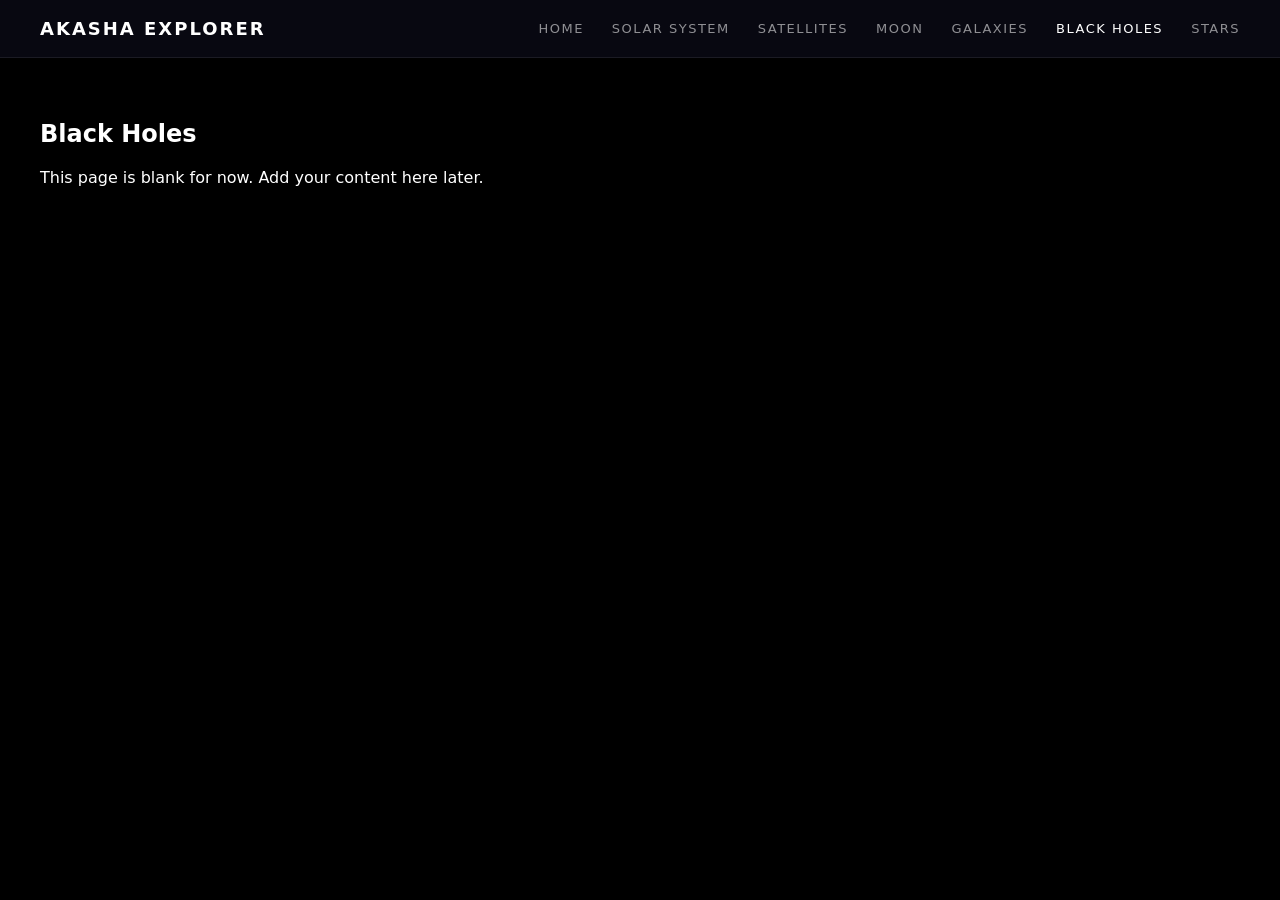
==== commit 805e6649: "patchupdate" ====
--- a/blackholes.html
+++ b/blackholes.html
@@ -3,7 +3,6 @@
 <head>
   <meta charset="UTF-8" />
   <meta name="viewport" content="width=device-width, initial-scale=1.0" />
-  <link rel="stylesheet" href="https://cdnjs.cloudflare.com/ajax/libs/font-awesome/4.7.0/css/font-awesome.css" />
   <link rel="stylesheet" href="style.css" />
   <title>Akasha Explorer — Black Holes</title>
 </head>
--- a/style.css
+++ b/style.css
@@ -1,4 +1,3 @@
-@import url("https://fonts.googleapis.com/css?family=Montserrat:300,400,700");
 .solar_systm {
   transform-style: preserve-3d;
   pointer-events: none;
@@ -93,6 +92,25 @@
   transform-style: preserve-3d;
 }
 
+.panel-image {
+  width: 100%;
+  min-height: 240px;
+  border-radius: 24px;
+  margin: 1rem 0 2rem;
+  background-size: cover;
+  background-position: center;
+  background-repeat: no-repeat;
+}
+.panel-image.mercury { background: radial-gradient(circle at 30% 30%, #e4d3c3 0%, #a38870 50%, #5d4330 100%); }
+.panel-image.venus { background: radial-gradient(circle at 30% 30%, #f7d8a1 0%, #c6985e 50%, #7f5230 100%); }
+.panel-image.earth { background: radial-gradient(circle at 30% 30%, #3c6fa0 0%, #1f3f61 50%, #0f1e30 100%); }
+.panel-image.mars { background: radial-gradient(circle at 30% 30%, #d85f3d 0%, #9b412a 50%, #4b2d1f 100%); }
+.panel-image.jupiter { background: radial-gradient(circle at 30% 30%, #d8b080 0%, #a97e4f 50%, #4f2f1f 100%); }
+.panel-image.saturn { background: radial-gradient(circle at 30% 30%, #f1d293 0%, #c39858 50%, #5d421f 100%); }
+.panel-image.uranus { background: radial-gradient(circle at 30% 30%, #70d3ce 0%, #3b9b98 50%, #18434b 100%); }
+.panel-image.neptune { background: radial-gradient(circle at 30% 30%, #3d6eba 0%, #1b3d78 50%, #081a2f 100%); }
+.panel-image.pluto { background: radial-gradient(circle at 30% 30%, #c1adc9 0%, #7f5f86 50%, #3d2847 100%); }
+
 body input[type=radio][name=planet]::after {
   width: 220px;
   height: 220px;
@@ -107,7 +125,7 @@
 
 body {
   background: black;
-  font-family: "Montserrat", sans-serif;
+  font-family: system-ui, -apple-system, BlinkMacSystemFont, "Segoe UI", sans-serif;
   margin: 0;
   padding: 0;
   color: white;
@@ -138,31 +156,31 @@
   cursor: pointer;
 }
 body label.mercury > .preview {
-  background: url("https://www.solarsystemscope.com/images/textures/full/2k_makemake_fictional.jpg") !important;
+  background: radial-gradient(circle at 30% 30%, #e4d3c3 0%, #a38870 45%, #5d4330 100%) !important;
 }
 body label.venus > .preview {
-  background: url("https://nasa3d.arc.nasa.gov/shared_assets/images/ven0aaa2/ven0aaa2-copy-428-321.jpg") !important;
+  background: radial-gradient(circle at 30% 30%, #f5d9a4 0%, #c39356 45%, #6e4d2b 100%) !important;
 }
 body label.earth > .preview {
-  background: url("https://img00.deviantart.net/04ef/i/2009/114/3/e/new_earth_texture_map_by_lightondesigns.jpg") !important;
+  background: radial-gradient(circle at 30% 30%, #3a73a4 0%, #1d3f63 45%, #0f1f31 100%) !important;
 }
 body label.mars > .preview {
-  background: url("https://s3-us-west-2.amazonaws.com/s.cdpn.io/217233/mars_texture.jpg") !important;
+  background: radial-gradient(circle at 30% 30%, #cf5b3e 0%, #a14c31 45%, #462c1e 100%) !important;
 }
 body label.jupiter > .preview {
-  background: url("https://www.jpl.nasa.gov/spaceimages/images/largesize/PIA07782_hires.jpg") !important;
+  background: radial-gradient(circle at 30% 30%, #d5a772 0%, #9f6f47 45%, #4c2f1e 100%) !important;
 }
 body label.saturn > .preview {
-  background: url("https://www.solarsystemscope.com/images/textures/full/2k_saturn.jpg") !important;
+  background: radial-gradient(circle at 30% 30%, #f1d293 0%, #c39858 45%, #5d421f 100%) !important;
 }
 body label.uranus > .preview {
-  background: url("https://img00.deviantart.net/957c/i/2017/165/4/9/uranus_texture_map_by_jcpag2010-db7yjwb.png") !important;
+  background: radial-gradient(circle at 30% 30%, #70d1cc 0%, #3d9b98 45%, #164046 100%) !important;
 }
 body label.neptune > .preview {
-  background: url("https://img00.deviantart.net/f068/i/2017/165/b/c/neptune_texture_map_by_jcpag2010-dbcjcv5.png") !important;
+  background: radial-gradient(circle at 30% 30%, #3f74c0 0%, #1e3d7a 45%, #081b33 100%) !important;
 }
 body label.pluto > .preview {
-  background: url("https://pre00.deviantart.net/4677/th/pre/f/2015/314/4/e/pluto_map__2015_nov_10__by_snowfall_the_cat-d918tlb.png") !important;
+  background: radial-gradient(circle at 30% 30%, #c1adc9 0%, #7f5f86 45%, #3d2847 100%) !important;
 }
 body label.menu {
   color: white;
@@ -1821,15 +1839,15 @@
   opacity: 0;
 }
 body .solar_systm .planet.mercury {
-  background: url("https://www.solarsystemscope.com/images/textures/full/2k_makemake_fictional.jpg");
+  background: linear-gradient(135deg, #e4d3c3 0%, #a38870 45%, #5d4330 100%);
   box-shadow: 0 -590px 150px black inset, 0 0px 130px 40px rgba(234, 205, 199, 0.6) inset, 0 0px 23px 4px rgba(234, 205, 199, 0.6) inset, 0 -10px 130px rgba(188, 143, 127, 0.6);
 }
 body .solar_systm .planet.venus {
-  background: url("https://nasa3d.arc.nasa.gov/shared_assets/images/ven0aaa2/ven0aaa2-copy-428-321.jpg");
+  background: linear-gradient(135deg, #f7d8a1 0%, #c6985e 45%, #7f5230 100%);
   box-shadow: 0 -590px 150px black inset, 0 0px 130px 40px #ffcb9c inset, 0 0px 23px 4px #ffcb9c inset, 0 -10px 130px #b85a07;
 }
 body .solar_systm .planet.earth {
-  background: url("https://img00.deviantart.net/04ef/i/2009/114/3/e/new_earth_texture_map_by_lightondesigns.jpg");
+  background: linear-gradient(135deg, #3c6fa0 0%, #1f3f61 45%, #0f1e30 100%);
   box-shadow: 0 -590px 150px black inset, 0 0px 130px 40px #8cbaff inset, 0 0px 23px 4px #8cbaff inset, 0 -10px 130px #7894a9;
 }
 body .solar_systm .planet.earth .trajectory.m {
@@ -1842,7 +1860,7 @@
   left: 800px;
   top: -160px;
   transform: scale(0.45);
-  background: url("https://img2.cgtrader.com/items/702173/682fad2a11/92k-moon-color-map-3d-model.jpg");
+  background: radial-gradient(circle at 30% 30%, #d7d7d7 0%, #9c9c9c 45%, #2d2d33 100%);
   z-index: -1;
   box-shadow: 0px -30px 30px 10px black inset;
 }
@@ -1850,7 +1868,7 @@
   color: #26daaa;
 }
 body .solar_systm .planet.mars {
-  background: url("https://s3-us-west-2.amazonaws.com/s.cdpn.io/217233/mars_texture.jpg");
+  background: linear-gradient(135deg, #d85f3d 0%, #9b412a 45%, #4b2d1f 100%);
   box-shadow: 0 -590px 150px black inset, 0 0px 130px 40px #e86363 inset, 0 0px 23px 4px #e86363 inset, 0 -10px 130px #6b261a;
 }
 body .solar_systm .planet.mars .moon h3 {
@@ -1860,7 +1878,7 @@
   left: 900px;
   top: -100px;
   transform: scale(0.45);
-  background: url("https://www.jpl.nasa.gov/spaceimages/images/largesize/PIA07782_hires.jpg");
+  background: radial-gradient(circle at 30% 30%, #bdad9f 0%, #73655a 45%, #2a2624 100%);
   z-index: -1;
   box-shadow: 0px -30px 30px 10px black inset;
 }
@@ -1880,12 +1898,12 @@
   left: 100px;
   top: -160px;
   transform: scale(0.5);
-  background: url("https://www.jpl.nasa.gov/spaceimages/images/largesize/PIA07782_hires.jpg");
+  background: radial-gradient(circle at 30% 30%, #b8a699 0%, #64594f 45%, #292522 100%);
   z-index: -1;
   box-shadow: 0px -30px 30px 10px black inset;
 }
 body .solar_systm .planet.jupiter {
-  background: url("https://www.jpl.nasa.gov/spaceimages/images/largesize/PIA07782_hires.jpg");
+  background: linear-gradient(135deg, #d8b080 0%, #a97e4f 45%, #4f2f1f 100%);
   box-shadow: 0 -590px 150px black inset, 0 0px 130px 40px rgba(234, 205, 199, 0.6) inset, 0 0px 23px 4px rgba(234, 205, 199, 0.6) inset, 0 -10px 130px rgba(188, 143, 127, 0.6);
 }
 body .solar_systm .planet.jupiter .moon h3 {
@@ -1913,7 +1931,7 @@
   left: 100px;
   top: -100px;
   transform: scale(0.4);
-  background: url("http://stevealbers.net/albers/sos/jupiter/io/io_rgb_cyl.jpg");
+  background: radial-gradient(circle at 30% 30%, #d6b176 0%, #8c6d43 45%, #332615 100%);
   z-index: -1;
   box-shadow: 0px -30px 30px 10px black inset;
 }
@@ -1921,7 +1939,7 @@
   left: 400px;
   top: -210px;
   transform: scale(0.45);
-  background: url("http://i.imgur.com/ZZBiHOH.jpg");
+  background: radial-gradient(circle at 30% 30%, #dcd4c9 0%, #9c8a7b 45%, #2b2620 100%);
   z-index: -1;
   box-shadow: 0px -30px 30px 10px black inset;
 }
@@ -1929,12 +1947,12 @@
   left: 900px;
   top: -70px;
   transform: scale(0.4);
-  background: url("https://vignette.wikia.nocookie.net/planet-texture-maps/images/1/14/Ganymede.jpg/revision/latest?cb=20180104001948");
+  background: radial-gradient(circle at 30% 30%, #d4c9b2 0%, #8a7f70 45%, #2a2620 100%);
   z-index: -1;
   box-shadow: 0px -30px 30px 10px black inset;
 }
 body .solar_systm .planet.saturn {
-  background: url("https://www.solarsystemscope.com/images/textures/full/2k_saturn.jpg");
+  background: linear-gradient(135deg, #f1d293 0%, #c39858 45%, #5d421f 100%);
   box-shadow: 0 -590px 150px black inset, 0 0px 130px 40px rgba(234, 205, 199, 0.6) inset, 0 0px 23px 4px rgba(234, 205, 199, 0.6) inset, 0 -10px 130px rgba(188, 143, 127, 0.6);
 }
 body .solar_systm .planet.saturn .moon h3 {
@@ -1962,7 +1980,7 @@
   left: 100px;
   top: -100px;
   transform: scale(0.4);
-  background: url("https://pre00.deviantart.net/bea3/th/pre/i/2017/057/7/f/titan_texture_map_8k_by_fargetanik-db0f8m0.png");
+  background: radial-gradient(circle at 30% 30%, #d6c09a 0%, #8f7351 45%, #2d251a 100%);
   z-index: -1;
   box-shadow: 0px -30px 30px 10px black inset;
 }
@@ -1970,7 +1988,7 @@
   left: 400px;
   top: -210px;
   transform: scale(0.45);
-  background: url("https://www.jpl.nasa.gov/spaceimages/images/wallpaper/PIA12577-640x350.jpg");
+  background: radial-gradient(circle at 30% 30%, #d8d3ca 0%, #969089 45%, #2f2d2d 100%);
   z-index: -1;
   box-shadow: 0px -30px 30px 10px black inset;
 }
@@ -1978,12 +1996,12 @@
   left: 900px;
   top: -70px;
   transform: scale(0.4);
-  background: url("https://img.purch.com/w/660/aHR0cDovL3d3dy5zcGFjZS5jb20vaW1hZ2VzL2kvMDAwLzA0NC8yMzkvb3JpZ2luYWwvZW5jZWxhZHVzLW1hcC1jYXNzaW5pLmpwZw==");
+  background: radial-gradient(circle at 30% 30%, #d8dbdc 0%, #9da3a6 45%, #303337 100%);
   z-index: -1;
   box-shadow: 0px -30px 30px 10px black inset;
 }
 body .solar_systm .planet.uranus {
-  background: url("https://img00.deviantart.net/957c/i/2017/165/4/9/uranus_texture_map_by_jcpag2010-db7yjwb.png");
+  background: linear-gradient(135deg, #70d3ce 0%, #3b9b98 45%, #18434b 100%);
   box-shadow: 0 -590px 150px black inset, 0 0px 130px 40px rgba(234, 205, 199, 0.6) inset, 0 0px 23px 4px rgba(234, 205, 199, 0.6) inset, 0 -10px 130px rgba(127, 188, 171, 0.6);
 }
 body .solar_systm .planet.uranus .moon h3 {
@@ -2011,7 +2029,7 @@
   left: 100px;
   top: -100px;
   transform: scale(0.4);
-  background: url("http://celestia.simulatorlabbs.com/CelSL/textures/medres/miranda.jpg");
+  background: radial-gradient(circle at 30% 30%, #d7d3d7 0%, #9a9499 45%, #2f2b32 100%);
   z-index: -1;
   box-shadow: 0px -30px 30px 10px black inset;
 }
@@ -2019,7 +2037,7 @@
   left: 400px;
   top: -210px;
   transform: scale(0.45);
-  background: url("http://celestia.freedoors.org/Celestia-Doors/textures/medres/ariel.jpg");
+  background: radial-gradient(circle at 30% 30%, #d7d4d3 0%, #9c9795 45%, #2f2c32 100%);
   z-index: -1;
   box-shadow: 0px -30px 30px 10px black inset;
 }
@@ -2027,12 +2045,12 @@
   left: 900px;
   top: -70px;
   transform: scale(0.4);
-  background: url("http://celestia.freedoors.org/Celestia-Doors/textures/medres/titania.jpg");
+  background: radial-gradient(circle at 30% 30%, #d5d2d8 0%, #9b969d 45%, #2f2d32 100%);
   z-index: -1;
   box-shadow: 0px -30px 30px 10px black inset;
 }
 body .solar_systm .planet.neptune {
-  background: url("https://www.solarsystemscope.com/images/textures/full/2k_neptune.jpg");
+  background: linear-gradient(135deg, #3d6eba 0%, #1b3d78 45%, #081a2f 100%);
   box-shadow: 0 -590px 150px black inset, 0 0px 130px 40px rgba(234, 205, 199, 0.6) inset, 0 0px 23px 4px rgba(234, 205, 199, 0.6) inset, 0 -10px 130px #2d4153;
 }
 body .solar_systm .planet.neptune .moon h3 {
@@ -2060,7 +2078,7 @@
   left: 100px;
   top: -100px;
   transform: scale(0.4);
-  background: url("https://img00.deviantart.net/b934/i/2016/198/b/0/triton_texture_map_14k_by_fargetanik-daac9tm.png");
+  background: radial-gradient(circle at 30% 30%, #d7d5d2 0%, #9c9995 45%, #2f2d2f 100%);
   z-index: -1;
   box-shadow: 0px -30px 30px 10px black inset;
 }
@@ -2068,7 +2086,7 @@
   left: 400px;
   top: -210px;
   transform: scale(0.45);
-  background: url("http://2.bp.blogspot.com/-NrsDNbSk8TU/VKmLHdOgw0I/AAAAAAAAHvY/dod1Kqv2Ta8/s1600/NereidTxt2.jpg");
+  background: radial-gradient(circle at 30% 30%, #d6d3d2 0%, #9c9996 45%, #2f2d2f 100%);
   z-index: -1;
   box-shadow: 0px -30px 30px 10px black inset;
 }
@@ -2076,12 +2094,12 @@
   left: 900px;
   top: -70px;
   transform: scale(0.4);
-  background: url("http://4.bp.blo.gspot.com/-3eyaVs4az74/VKmMpLo6FYI/AAAAAAAAHvs/zK5NTllQYnk/s1600/NereidTxt.jpg");
+  background: radial-gradient(circle at 30% 30%, #d5d2d4 0%, #9b989b 45%, #2e2c30 100%);
   z-index: -1;
   box-shadow: 0px -30px 30px 10px black inset;
 }
 body .solar_systm .planet.pluto {
-  background: url("https://pre00.deviantart.net/4677/th/pre/f/2015/314/4/e/pluto_map__2015_nov_10__by_snowfall_the_cat-d918tlb.png");
+  background: linear-gradient(135deg, #c1adc9 0%, #7f5f86 45%, #3d2847 100%);
   box-shadow: 0 -590px 150px black inset, 0 0px 130px 40px rgba(234, 205, 199, 0.6) inset, 0 0px 23px 4px rgba(234, 205, 199, 0.6) inset, 0 -10px 130px #2d4153;
 }
 body .solar_systm .planet_description {
@@ -2128,6 +2146,62 @@
 body .solar_systm .planet_description.jupiter h2 {
   color: #ffc966;
 }
+
+/* Fallback solar system textures to avoid remote resource failures */
+body label.mercury > .preview,
+body .solar_systm .planet.mercury {
+  background: linear-gradient(135deg, #e4d3c3 0%, #a2876f 50%, #4f3a2a 100%) !important;
+}
+body label.venus > .preview,
+body .solar_systm .planet.venus {
+  background: linear-gradient(135deg, #f7d8a1 0%, #c6985e 50%, #6f4f2d 100%) !important;
+}
+body label.earth > .preview,
+body .solar_systm .planet.earth {
+  background: linear-gradient(135deg, #3c74a0 0%, #1f3e60 50%, #0f1d2f 100%) !important;
+}
+body label.mars > .preview,
+body .solar_systm .planet.mars {
+  background: linear-gradient(135deg, #d85f3d 0%, #9b4029 50%, #4b2d1f 100%) !important;
+}
+body label.jupiter > .preview,
+body .solar_systm .planet.jupiter {
+  background: linear-gradient(135deg, #d8b080 0%, #a3754e 50%, #503623 100%) !important;
+}
+body label.saturn > .preview,
+body .solar_systm .planet.saturn {
+  background: linear-gradient(135deg, #f4db99 0%, #c49759 50%, #5f4426 100%) !important;
+}
+body label.uranus > .preview,
+body .solar_systm .planet.uranus {
+  background: linear-gradient(135deg, #70d3ce 0%, #3b9b96 50%, #173f46 100%) !important;
+}
+body label.neptune > .preview,
+body .solar_systm .planet.neptune {
+  background: linear-gradient(135deg, #3d72bd 0%, #1b387a 50%, #081a30 100%) !important;
+}
+body label.pluto > .preview,
+body .solar_systm .planet.pluto {
+  background: linear-gradient(135deg, #c9b1d0 0%, #856080 50%, #382644 100%) !important;
+}
+body .solar_systm .planet .moon,
+body .solar_systm .planet.mars .deimos,
+body .solar_systm .planet.mars .phoebos,
+body .solar_systm .planet.jupiter .lo,
+body .solar_systm .planet.jupiter .europa,
+body .solar_systm .planet.jupiter .ganymede,
+body .solar_systm .planet.saturn .titan,
+body .solar_systm .planet.saturn .dione,
+body .solar_systm .planet.saturn .enceladus,
+body .solar_systm .planet.uranus .miranda,
+body .solar_systm .planet.uranus .ariel,
+body .solar_systm .planet.uranus .umbriel,
+body .solar_systm .planet.neptune .triton,
+body .solar_systm .planet.neptune .proteus,
+body .solar_systm .planet.neptune .nereid {
+  background: radial-gradient(circle at 30% 30%, #dddde0 0%, #9b9da3 40%, #2e2f35 100%) !important;
+}
+
 body .solar_systm .planet_description.saturn a {
   color: #b29d81;
 }
@@ -2562,6 +2636,19 @@
   border-radius: 14px; overflow: hidden;
   aspect-ratio: 16/10; background: #111;
 }
+.sat-feature-visual.fallback {
+  display: flex;
+  align-items: center;
+  justify-content: center;
+  padding: 24px;
+  background: linear-gradient(135deg, #0f172a 0%, #111827 100%);
+}
+.sat-feature-placeholder-text {
+  color: rgba(255, 255, 255, 0.72);
+  font-size: 15px;
+  line-height: 1.6;
+  text-align: center;
+}
 .sat-feature-visual iframe { width: 100%; height: 100%; border: none; }
 .sat-feature-details h3 {
   font-size: 18px; font-weight: 600; margin: 0 0 12px;
@@ -2605,6 +2692,10 @@
 .mission-img-wrap img {
   width: 100%; height: 100%; object-fit: cover; opacity: 0.85;
 }
+.mission-img-wrap.gaganyaan { background: radial-gradient(circle at 30% 30%, #b89d6e 0%, #7c5f3f 55%, #2c241d 100%); }
+.mission-img-wrap.chandrayaan { background: radial-gradient(circle at 30% 30%, #d9c4a2 0%, #9a7c5f 55%, #322816 100%); }
+.mission-img-wrap.shukrayaan { background: radial-gradient(circle at 30% 30%, #d8e7f2 0%, #6e9fb8 55%, #1d3546 100%); }
+.mission-img-wrap.mangalyaan { background: radial-gradient(circle at 30% 30%, #ce9264 0%, #885d3c 55%, #291f18 100%); }
 .mission-badge {
   position: absolute; top: 12px; right: 12px;
   padding: 4px 12px; border-radius: 20px;
